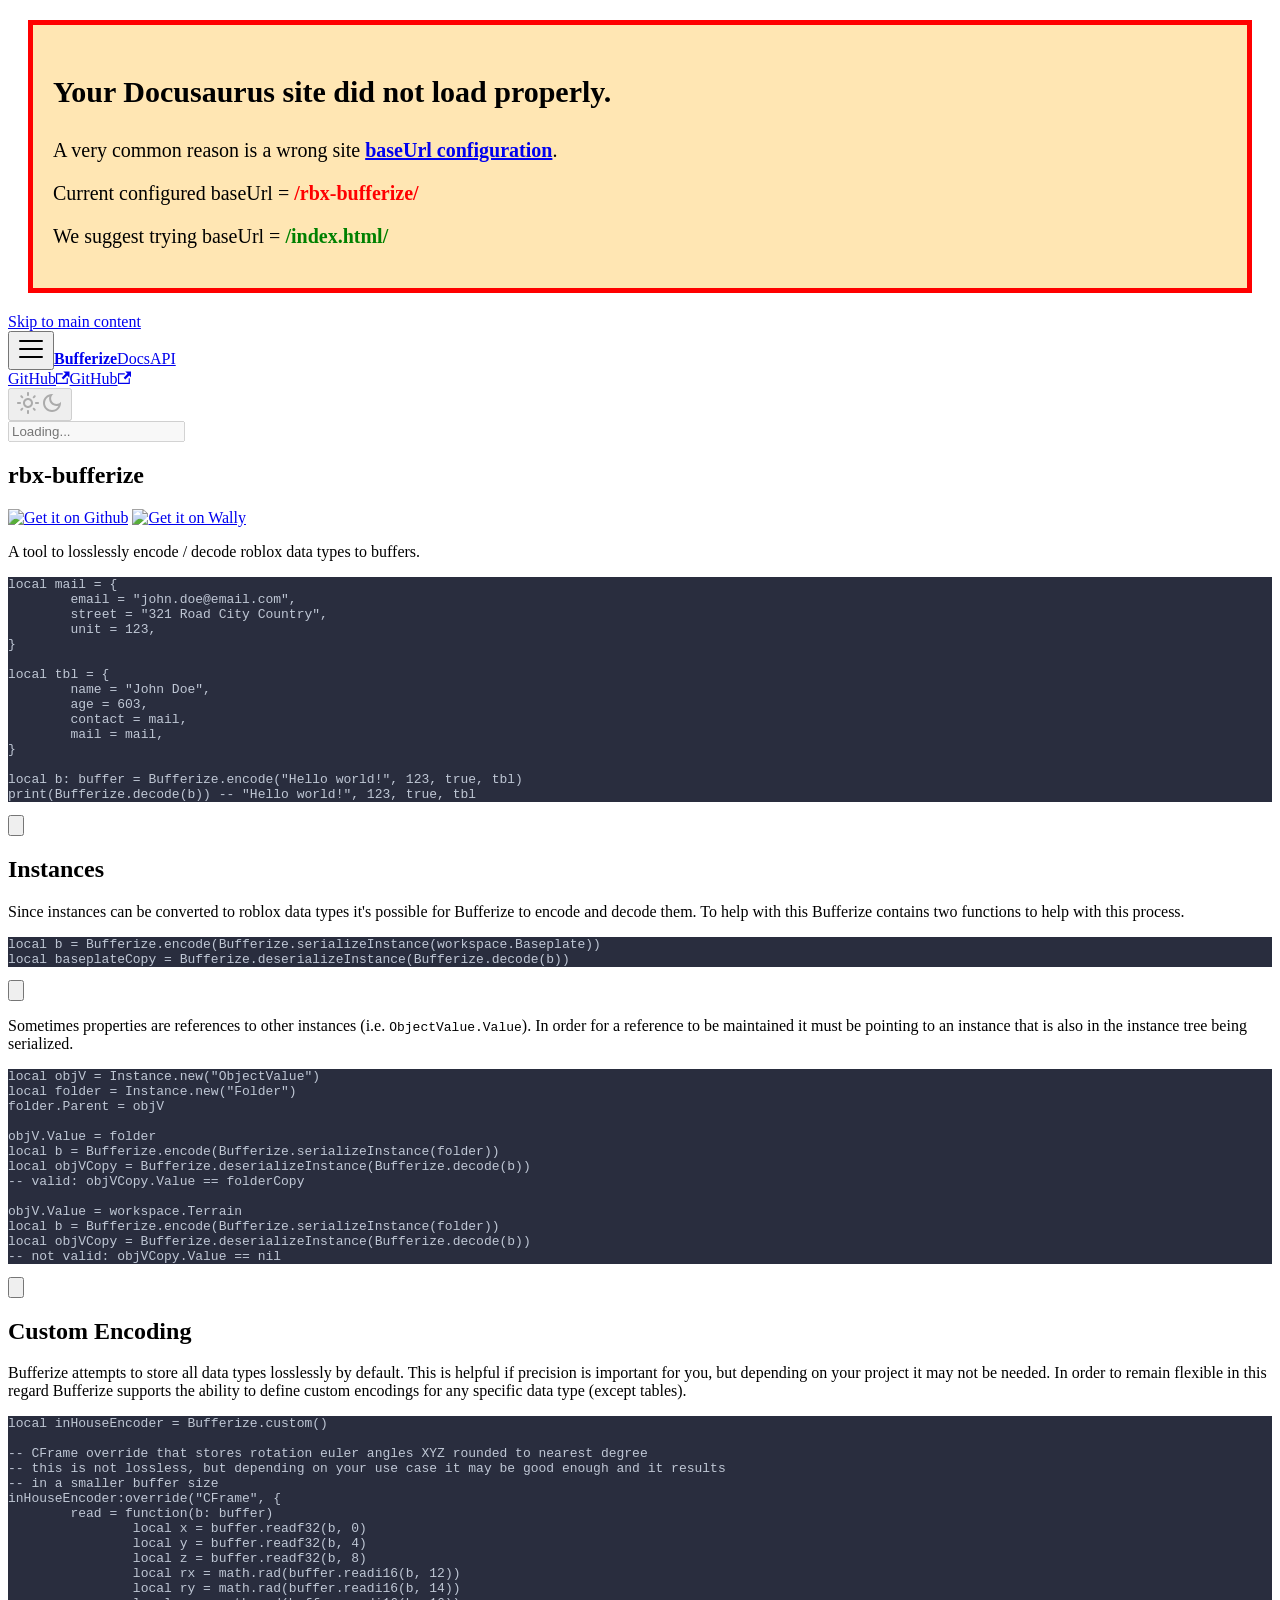
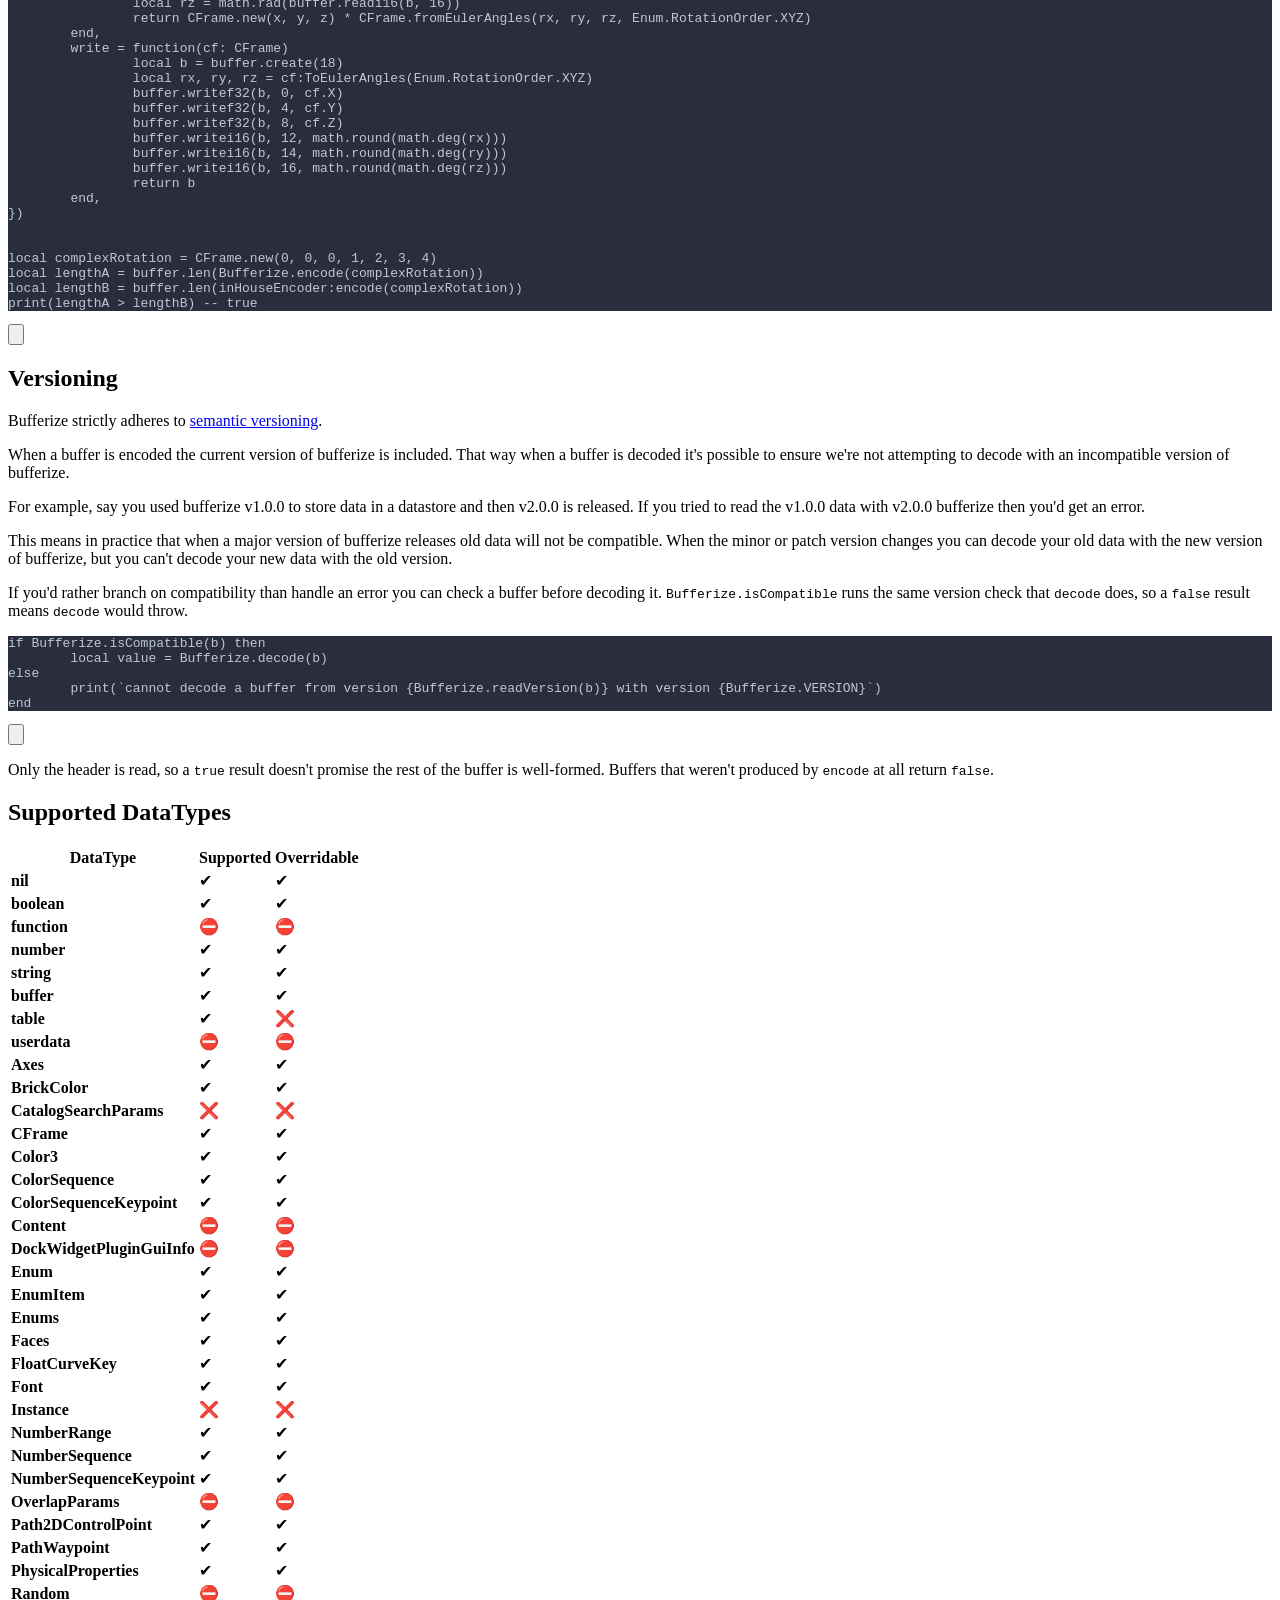
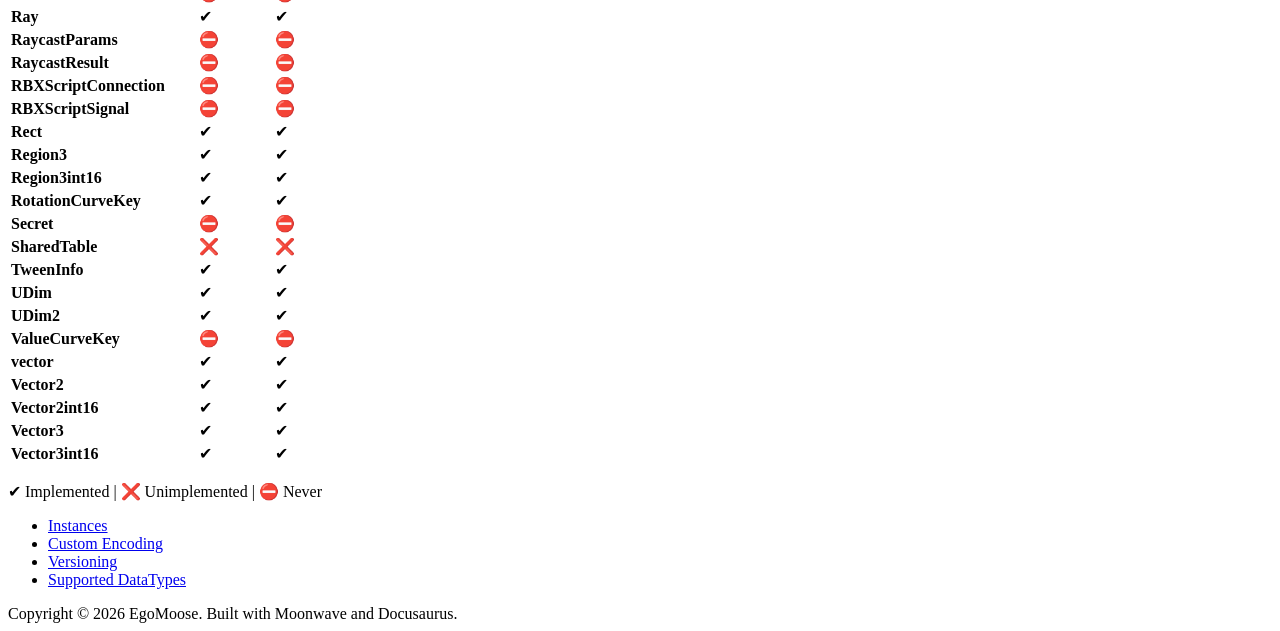
==== index.html @ 81cd4a87 "Built and published by Moonwave" ====
<!doctype html>
<html lang="en" dir="ltr" class="mdx-wrapper mdx-page plugin-pages plugin-id-default" data-has-hydrated="false">
<head>
<meta charset="UTF-8">
<meta name="generator" content="Docusaurus v3.7.0">
<title data-rh="true">Bufferize</title><meta data-rh="true" property="og:title" content="Bufferize"><meta data-rh="true" name="viewport" content="width=device-width,initial-scale=1"><meta data-rh="true" name="twitter:card" content="summary_large_image"><meta data-rh="true" property="og:url" content="https://egomoose.github.io/rbx-bufferize/"><meta data-rh="true" property="og:locale" content="en"><meta data-rh="true" name="docusaurus_locale" content="en"><meta data-rh="true" name="docusaurus_tag" content="default"><meta data-rh="true" name="docsearch:language" content="en"><meta data-rh="true" name="docsearch:docusaurus_tag" content="default"><meta data-rh="true" name="description" content="[bufferize/releases]//github.com/EgoMoose/rbx-bufferize/releases"><meta data-rh="true" property="og:description" content="[bufferize/releases]//github.com/EgoMoose/rbx-bufferize/releases"><link data-rh="true" rel="icon" href="/rbx-bufferize/img/favicon.ico"><link data-rh="true" rel="canonical" href="https://egomoose.github.io/rbx-bufferize/"><link data-rh="true" rel="alternate" href="https://egomoose.github.io/rbx-bufferize/" hreflang="en"><link data-rh="true" rel="alternate" href="https://egomoose.github.io/rbx-bufferize/" hreflang="x-default"><script data-rh="true">function insertBanner(){var n=document.createElement("div");n.id="__docusaurus-base-url-issue-banner-container";n.innerHTML='\n<div id="__docusaurus-base-url-issue-banner" style="border: thick solid red; background-color: rgb(255, 230, 179); margin: 20px; padding: 20px; font-size: 20px;">\n   <p style="font-weight: bold; font-size: 30px;">Your Docusaurus site did not load properly.</p>\n   <p>A very common reason is a wrong site <a href="https://docusaurus.io/docs/docusaurus.config.js/#baseUrl" style="font-weight: bold;">baseUrl configuration</a>.</p>\n   <p>Current configured baseUrl = <span style="font-weight: bold; color: red;">/rbx-bufferize/</span> </p>\n   <p>We suggest trying baseUrl = <span id="__docusaurus-base-url-issue-banner-suggestion-container" style="font-weight: bold; color: green;"></span></p>\n</div>\n',document.body.prepend(n);var e=document.getElementById("__docusaurus-base-url-issue-banner-suggestion-container"),s=window.location.pathname,o="/"===s.substr(-1)?s:s+"/";e.innerHTML=o}document.addEventListener("DOMContentLoaded",(function(){void 0===window.docusaurus&&insertBanner()}))</script><link rel="stylesheet" href="/rbx-bufferize/assets/css/styles.7a4bdbad.css">
<script src="/rbx-bufferize/assets/js/runtime~main.9935f2b8.js" defer="defer"></script>
<script src="/rbx-bufferize/assets/js/main.09640305.js" defer="defer"></script>
</head>
<body class="navigation-with-keyboard">
<script>!function(){function t(t){document.documentElement.setAttribute("data-theme",t)}var e=function(){try{return new URLSearchParams(window.location.search).get("docusaurus-theme")}catch(t){}}()||function(){try{return window.localStorage.getItem("theme")}catch(t){}}();null!==e?t(e):window.matchMedia("(prefers-color-scheme: dark)").matches?t("dark"):(window.matchMedia("(prefers-color-scheme: light)").matches,t("light"))}(),function(){try{const c=new URLSearchParams(window.location.search).entries();for(var[t,e]of c)if(t.startsWith("docusaurus-data-")){var a=t.replace("docusaurus-data-","data-");document.documentElement.setAttribute(a,e)}}catch(t){}}()</script><div id="__docusaurus"><div role="region" aria-label="Skip to main content"><a class="skipToContent_fXgn" href="#__docusaurus_skipToContent_fallback">Skip to main content</a></div><nav aria-label="Main" class="navbar navbar--fixed-top"><div class="navbar__inner"><div class="navbar__items"><button aria-label="Toggle navigation bar" aria-expanded="false" class="navbar__toggle clean-btn" type="button"><svg width="30" height="30" viewBox="0 0 30 30" aria-hidden="true"><path stroke="currentColor" stroke-linecap="round" stroke-miterlimit="10" stroke-width="2" d="M4 7h22M4 15h22M4 23h22"></path></svg></button><a class="navbar__brand" href="/rbx-bufferize/"><b class="navbar__title text--truncate">Bufferize</b></a><a class="navbar__item navbar__link" href="/rbx-bufferize/docs/intro">Docs</a><a class="navbar__item navbar__link" href="/rbx-bufferize/api/">API</a></div><div class="navbar__items navbar__items--right"><a href="https://github.com/EgoMoose/rbx-bufferize" target="_blank" rel="noopener noreferrer" class="navbar__item navbar__link">GitHub<svg width="13.5" height="13.5" aria-hidden="true" viewBox="0 0 24 24" class="iconExternalLink_nPIU"><path fill="currentColor" d="M21 13v10h-21v-19h12v2h-10v15h17v-8h2zm3-12h-10.988l4.035 4-6.977 7.07 2.828 2.828 6.977-7.07 4.125 4.172v-11z"></path></svg></a><a href="https://github.com/EgoMoose/rbx-bufferize" target="_blank" rel="noopener noreferrer" class="navbar__item navbar__link">GitHub<svg width="13.5" height="13.5" aria-hidden="true" viewBox="0 0 24 24" class="iconExternalLink_nPIU"><path fill="currentColor" d="M21 13v10h-21v-19h12v2h-10v15h17v-8h2zm3-12h-10.988l4.035 4-6.977 7.07 2.828 2.828 6.977-7.07 4.125 4.172v-11z"></path></svg></a><div class="toggle_vylO colorModeToggle_DEke"><button class="clean-btn toggleButton_gllP toggleButtonDisabled_aARS" type="button" disabled="" title="Switch between dark and light mode (currently light mode)" aria-label="Switch between dark and light mode (currently light mode)" aria-live="polite" aria-pressed="false"><svg viewBox="0 0 24 24" width="24" height="24" class="lightToggleIcon_pyhR"><path fill="currentColor" d="M12,9c1.65,0,3,1.35,3,3s-1.35,3-3,3s-3-1.35-3-3S10.35,9,12,9 M12,7c-2.76,0-5,2.24-5,5s2.24,5,5,5s5-2.24,5-5 S14.76,7,12,7L12,7z M2,13l2,0c0.55,0,1-0.45,1-1s-0.45-1-1-1l-2,0c-0.55,0-1,0.45-1,1S1.45,13,2,13z M20,13l2,0c0.55,0,1-0.45,1-1 s-0.45-1-1-1l-2,0c-0.55,0-1,0.45-1,1S19.45,13,20,13z M11,2v2c0,0.55,0.45,1,1,1s1-0.45,1-1V2c0-0.55-0.45-1-1-1S11,1.45,11,2z M11,20v2c0,0.55,0.45,1,1,1s1-0.45,1-1v-2c0-0.55-0.45-1-1-1C11.45,19,11,19.45,11,20z M5.99,4.58c-0.39-0.39-1.03-0.39-1.41,0 c-0.39,0.39-0.39,1.03,0,1.41l1.06,1.06c0.39,0.39,1.03,0.39,1.41,0s0.39-1.03,0-1.41L5.99,4.58z M18.36,16.95 c-0.39-0.39-1.03-0.39-1.41,0c-0.39,0.39-0.39,1.03,0,1.41l1.06,1.06c0.39,0.39,1.03,0.39,1.41,0c0.39-0.39,0.39-1.03,0-1.41 L18.36,16.95z M19.42,5.99c0.39-0.39,0.39-1.03,0-1.41c-0.39-0.39-1.03-0.39-1.41,0l-1.06,1.06c-0.39,0.39-0.39,1.03,0,1.41 s1.03,0.39,1.41,0L19.42,5.99z M7.05,18.36c0.39-0.39,0.39-1.03,0-1.41c-0.39-0.39-1.03-0.39-1.41,0l-1.06,1.06 c-0.39,0.39-0.39,1.03,0,1.41s1.03,0.39,1.41,0L7.05,18.36z"></path></svg><svg viewBox="0 0 24 24" width="24" height="24" class="darkToggleIcon_wfgR"><path fill="currentColor" d="M9.37,5.51C9.19,6.15,9.1,6.82,9.1,7.5c0,4.08,3.32,7.4,7.4,7.4c0.68,0,1.35-0.09,1.99-0.27C17.45,17.19,14.93,19,12,19 c-3.86,0-7-3.14-7-7C5,9.07,6.81,6.55,9.37,5.51z M12,3c-4.97,0-9,4.03-9,9s4.03,9,9,9s9-4.03,9-9c0-0.46-0.04-0.92-0.1-1.36 c-0.98,1.37-2.58,2.26-4.4,2.26c-2.98,0-5.4-2.42-5.4-5.4c0-1.81,0.89-3.42,2.26-4.4C12.92,3.04,12.46,3,12,3L12,3z"></path></svg></button></div><div class="navbarSearchContainer_Bca1"><div class="navbar__search"><span aria-label="expand searchbar" role="button" class="search-icon" tabindex="0"></span><input id="search_input_react" type="search" placeholder="Loading..." aria-label="Search" class="navbar__search-input search-bar" disabled=""></div></div></div></div><div role="presentation" class="navbar-sidebar__backdrop"></div></nav><div id="__docusaurus_skipToContent_fallback" class="main-wrapper mainWrapper_z2l0"><main class="container container--fluid margin-vert--lg"><div class="row mdxPageWrapper_j9I6"><div class="col col--8"><article><header><h1>rbx-bufferize</h1></header>
<p><a href="https://github.com/EgoMoose/rbx-bufferize/releases" target="_blank" rel="noopener noreferrer"><img decoding="async" loading="lazy" src="https://raw.githubusercontent.com/gist/cxmeel/0dbc95191f239b631c3874f4ccf114e2/raw/github.svg" alt="Get it on Github" class="img_ev3q"></a> <a href="https://wally.run/package/egomoose/bufferize" target="_blank" rel="noopener noreferrer"><img decoding="async" loading="lazy" src="https://raw.githubusercontent.com/gist/cxmeel/0dbc95191f239b631c3874f4ccf114e2/raw/wally.svg" alt="Get it on Wally" class="img_ev3q"></a></p>
<p>A tool to losslessly encode / decode roblox data types to buffers.</p>
<div class="language-luau codeBlockContainer_Ckt0 theme-code-block" style="--prism-color:#bfc7d5;--prism-background-color:#292d3e"><div class="codeBlockContent_biex"><pre tabindex="0" class="prism-code language-luau codeBlock_bY9V thin-scrollbar" style="color:#bfc7d5;background-color:#292d3e"><code class="codeBlockLines_e6Vv"><span class="token-line" style="color:#bfc7d5"><span class="token plain">local mail = {</span><br></span><span class="token-line" style="color:#bfc7d5"><span class="token plain">	email = &quot;john.doe@email.com&quot;,</span><br></span><span class="token-line" style="color:#bfc7d5"><span class="token plain">	street = &quot;321 Road City Country&quot;,</span><br></span><span class="token-line" style="color:#bfc7d5"><span class="token plain">	unit = 123,</span><br></span><span class="token-line" style="color:#bfc7d5"><span class="token plain">}</span><br></span><span class="token-line" style="color:#bfc7d5"><span class="token plain" style="display:inline-block"></span><br></span><span class="token-line" style="color:#bfc7d5"><span class="token plain">local tbl = {</span><br></span><span class="token-line" style="color:#bfc7d5"><span class="token plain">	name = &quot;John Doe&quot;,</span><br></span><span class="token-line" style="color:#bfc7d5"><span class="token plain">	age = 603,</span><br></span><span class="token-line" style="color:#bfc7d5"><span class="token plain">	contact = mail,</span><br></span><span class="token-line" style="color:#bfc7d5"><span class="token plain">	mail = mail,</span><br></span><span class="token-line" style="color:#bfc7d5"><span class="token plain">}</span><br></span><span class="token-line" style="color:#bfc7d5"><span class="token plain" style="display:inline-block"></span><br></span><span class="token-line" style="color:#bfc7d5"><span class="token plain">local b: buffer = Bufferize.encode(&quot;Hello world!&quot;, 123, true, tbl)</span><br></span><span class="token-line" style="color:#bfc7d5"><span class="token plain">print(Bufferize.decode(b)) -- &quot;Hello world!&quot;, 123, true, tbl</span><br></span></code></pre><div class="buttonGroup__atx"><button type="button" aria-label="Copy code to clipboard" title="Copy" class="clean-btn"><span class="copyButtonIcons_eSgA" aria-hidden="true"><svg viewBox="0 0 24 24" class="copyButtonIcon_y97N"><path fill="currentColor" d="M19,21H8V7H19M19,5H8A2,2 0 0,0 6,7V21A2,2 0 0,0 8,23H19A2,2 0 0,0 21,21V7A2,2 0 0,0 19,5M16,1H4A2,2 0 0,0 2,3V17H4V3H16V1Z"></path></svg><svg viewBox="0 0 24 24" class="copyButtonSuccessIcon_LjdS"><path fill="currentColor" d="M21,7L9,19L3.5,13.5L4.91,12.09L9,16.17L19.59,5.59L21,7Z"></path></svg></span></button></div></div></div>
<h2 class="anchor anchorWithStickyNavbar_LWe7" id="instances">Instances<a href="#instances" class="hash-link" aria-label="Direct link to Instances" title="Direct link to Instances">​</a></h2>
<p>Since instances can be converted to roblox data types it&#x27;s possible for Bufferize to encode and decode them. To help with this Bufferize contains two functions to help with this process.</p>
<div class="language-luau codeBlockContainer_Ckt0 theme-code-block" style="--prism-color:#bfc7d5;--prism-background-color:#292d3e"><div class="codeBlockContent_biex"><pre tabindex="0" class="prism-code language-luau codeBlock_bY9V thin-scrollbar" style="color:#bfc7d5;background-color:#292d3e"><code class="codeBlockLines_e6Vv"><span class="token-line" style="color:#bfc7d5"><span class="token plain">local b = Bufferize.encode(Bufferize.serializeInstance(workspace.Baseplate))</span><br></span><span class="token-line" style="color:#bfc7d5"><span class="token plain">local baseplateCopy = Bufferize.deserializeInstance(Bufferize.decode(b))</span><br></span></code></pre><div class="buttonGroup__atx"><button type="button" aria-label="Copy code to clipboard" title="Copy" class="clean-btn"><span class="copyButtonIcons_eSgA" aria-hidden="true"><svg viewBox="0 0 24 24" class="copyButtonIcon_y97N"><path fill="currentColor" d="M19,21H8V7H19M19,5H8A2,2 0 0,0 6,7V21A2,2 0 0,0 8,23H19A2,2 0 0,0 21,21V7A2,2 0 0,0 19,5M16,1H4A2,2 0 0,0 2,3V17H4V3H16V1Z"></path></svg><svg viewBox="0 0 24 24" class="copyButtonSuccessIcon_LjdS"><path fill="currentColor" d="M21,7L9,19L3.5,13.5L4.91,12.09L9,16.17L19.59,5.59L21,7Z"></path></svg></span></button></div></div></div>
<p>Sometimes properties are references to other instances (i.e. <code>ObjectValue.Value</code>). In order for a reference to be maintained it must be pointing to an instance that is also in the instance tree being serialized.</p>
<div class="language-luau codeBlockContainer_Ckt0 theme-code-block" style="--prism-color:#bfc7d5;--prism-background-color:#292d3e"><div class="codeBlockContent_biex"><pre tabindex="0" class="prism-code language-luau codeBlock_bY9V thin-scrollbar" style="color:#bfc7d5;background-color:#292d3e"><code class="codeBlockLines_e6Vv"><span class="token-line" style="color:#bfc7d5"><span class="token plain">local objV = Instance.new(&quot;ObjectValue&quot;)</span><br></span><span class="token-line" style="color:#bfc7d5"><span class="token plain">local folder = Instance.new(&quot;Folder&quot;)</span><br></span><span class="token-line" style="color:#bfc7d5"><span class="token plain">folder.Parent = objV</span><br></span><span class="token-line" style="color:#bfc7d5"><span class="token plain" style="display:inline-block"></span><br></span><span class="token-line" style="color:#bfc7d5"><span class="token plain">objV.Value = folder</span><br></span><span class="token-line" style="color:#bfc7d5"><span class="token plain">local b = Bufferize.encode(Bufferize.serializeInstance(folder))</span><br></span><span class="token-line" style="color:#bfc7d5"><span class="token plain">local objVCopy = Bufferize.deserializeInstance(Bufferize.decode(b))</span><br></span><span class="token-line" style="color:#bfc7d5"><span class="token plain">-- valid: objVCopy.Value == folderCopy</span><br></span><span class="token-line" style="color:#bfc7d5"><span class="token plain" style="display:inline-block"></span><br></span><span class="token-line" style="color:#bfc7d5"><span class="token plain">objV.Value = workspace.Terrain</span><br></span><span class="token-line" style="color:#bfc7d5"><span class="token plain">local b = Bufferize.encode(Bufferize.serializeInstance(folder))</span><br></span><span class="token-line" style="color:#bfc7d5"><span class="token plain">local objVCopy = Bufferize.deserializeInstance(Bufferize.decode(b))</span><br></span><span class="token-line" style="color:#bfc7d5"><span class="token plain">-- not valid: objVCopy.Value == nil</span><br></span></code></pre><div class="buttonGroup__atx"><button type="button" aria-label="Copy code to clipboard" title="Copy" class="clean-btn"><span class="copyButtonIcons_eSgA" aria-hidden="true"><svg viewBox="0 0 24 24" class="copyButtonIcon_y97N"><path fill="currentColor" d="M19,21H8V7H19M19,5H8A2,2 0 0,0 6,7V21A2,2 0 0,0 8,23H19A2,2 0 0,0 21,21V7A2,2 0 0,0 19,5M16,1H4A2,2 0 0,0 2,3V17H4V3H16V1Z"></path></svg><svg viewBox="0 0 24 24" class="copyButtonSuccessIcon_LjdS"><path fill="currentColor" d="M21,7L9,19L3.5,13.5L4.91,12.09L9,16.17L19.59,5.59L21,7Z"></path></svg></span></button></div></div></div>
<h2 class="anchor anchorWithStickyNavbar_LWe7" id="custom-encoding">Custom Encoding<a href="#custom-encoding" class="hash-link" aria-label="Direct link to Custom Encoding" title="Direct link to Custom Encoding">​</a></h2>
<p>Bufferize attempts to store all data types losslessly by default. This is helpful if precision is important for you, but depending on your project it may not be needed. In order to remain flexible in this regard Bufferize supports the ability to define custom encodings for any specific data type (except tables).</p>
<div class="language-luau codeBlockContainer_Ckt0 theme-code-block" style="--prism-color:#bfc7d5;--prism-background-color:#292d3e"><div class="codeBlockContent_biex"><pre tabindex="0" class="prism-code language-luau codeBlock_bY9V thin-scrollbar" style="color:#bfc7d5;background-color:#292d3e"><code class="codeBlockLines_e6Vv"><span class="token-line" style="color:#bfc7d5"><span class="token plain">local inHouseEncoder = Bufferize.custom()</span><br></span><span class="token-line" style="color:#bfc7d5"><span class="token plain" style="display:inline-block"></span><br></span><span class="token-line" style="color:#bfc7d5"><span class="token plain">-- CFrame override that stores rotation euler angles XYZ rounded to nearest degree</span><br></span><span class="token-line" style="color:#bfc7d5"><span class="token plain">-- this is not lossless, but depending on your use case it may be good enough and it results</span><br></span><span class="token-line" style="color:#bfc7d5"><span class="token plain">-- in a smaller buffer size</span><br></span><span class="token-line" style="color:#bfc7d5"><span class="token plain">inHouseEncoder:override(&quot;CFrame&quot;, {</span><br></span><span class="token-line" style="color:#bfc7d5"><span class="token plain">	read = function(b: buffer)</span><br></span><span class="token-line" style="color:#bfc7d5"><span class="token plain">		local x = buffer.readf32(b, 0)</span><br></span><span class="token-line" style="color:#bfc7d5"><span class="token plain">		local y = buffer.readf32(b, 4)</span><br></span><span class="token-line" style="color:#bfc7d5"><span class="token plain">		local z = buffer.readf32(b, 8)</span><br></span><span class="token-line" style="color:#bfc7d5"><span class="token plain">		local rx = math.rad(buffer.readi16(b, 12))</span><br></span><span class="token-line" style="color:#bfc7d5"><span class="token plain">		local ry = math.rad(buffer.readi16(b, 14))</span><br></span><span class="token-line" style="color:#bfc7d5"><span class="token plain">		local rz = math.rad(buffer.readi16(b, 16))</span><br></span><span class="token-line" style="color:#bfc7d5"><span class="token plain">		return CFrame.new(x, y, z) * CFrame.fromEulerAngles(rx, ry, rz, Enum.RotationOrder.XYZ)</span><br></span><span class="token-line" style="color:#bfc7d5"><span class="token plain">	end,</span><br></span><span class="token-line" style="color:#bfc7d5"><span class="token plain">	write = function(cf: CFrame)</span><br></span><span class="token-line" style="color:#bfc7d5"><span class="token plain">		local b = buffer.create(18)</span><br></span><span class="token-line" style="color:#bfc7d5"><span class="token plain">		local rx, ry, rz = cf:ToEulerAngles(Enum.RotationOrder.XYZ)</span><br></span><span class="token-line" style="color:#bfc7d5"><span class="token plain">		buffer.writef32(b, 0, cf.X)</span><br></span><span class="token-line" style="color:#bfc7d5"><span class="token plain">		buffer.writef32(b, 4, cf.Y)</span><br></span><span class="token-line" style="color:#bfc7d5"><span class="token plain">		buffer.writef32(b, 8, cf.Z)</span><br></span><span class="token-line" style="color:#bfc7d5"><span class="token plain">		buffer.writei16(b, 12, math.round(math.deg(rx)))</span><br></span><span class="token-line" style="color:#bfc7d5"><span class="token plain">		buffer.writei16(b, 14, math.round(math.deg(ry)))</span><br></span><span class="token-line" style="color:#bfc7d5"><span class="token plain">		buffer.writei16(b, 16, math.round(math.deg(rz)))</span><br></span><span class="token-line" style="color:#bfc7d5"><span class="token plain">		return b</span><br></span><span class="token-line" style="color:#bfc7d5"><span class="token plain">	end,</span><br></span><span class="token-line" style="color:#bfc7d5"><span class="token plain">})</span><br></span><span class="token-line" style="color:#bfc7d5"><span class="token plain" style="display:inline-block"></span><br></span><span class="token-line" style="color:#bfc7d5"><span class="token plain" style="display:inline-block"></span><br></span><span class="token-line" style="color:#bfc7d5"><span class="token plain">local complexRotation = CFrame.new(0, 0, 0, 1, 2, 3, 4)</span><br></span><span class="token-line" style="color:#bfc7d5"><span class="token plain">local lengthA = buffer.len(Bufferize.encode(complexRotation))</span><br></span><span class="token-line" style="color:#bfc7d5"><span class="token plain">local lengthB = buffer.len(inHouseEncoder:encode(complexRotation))</span><br></span><span class="token-line" style="color:#bfc7d5"><span class="token plain">print(lengthA &gt; lengthB) -- true</span><br></span></code></pre><div class="buttonGroup__atx"><button type="button" aria-label="Copy code to clipboard" title="Copy" class="clean-btn"><span class="copyButtonIcons_eSgA" aria-hidden="true"><svg viewBox="0 0 24 24" class="copyButtonIcon_y97N"><path fill="currentColor" d="M19,21H8V7H19M19,5H8A2,2 0 0,0 6,7V21A2,2 0 0,0 8,23H19A2,2 0 0,0 21,21V7A2,2 0 0,0 19,5M16,1H4A2,2 0 0,0 2,3V17H4V3H16V1Z"></path></svg><svg viewBox="0 0 24 24" class="copyButtonSuccessIcon_LjdS"><path fill="currentColor" d="M21,7L9,19L3.5,13.5L4.91,12.09L9,16.17L19.59,5.59L21,7Z"></path></svg></span></button></div></div></div>
<h2 class="anchor anchorWithStickyNavbar_LWe7" id="versioning">Versioning<a href="#versioning" class="hash-link" aria-label="Direct link to Versioning" title="Direct link to Versioning">​</a></h2>
<p>Bufferize strictly adheres to <a href="https://semver.org/" target="_blank" rel="noopener noreferrer">semantic versioning</a>.</p>
<p>When a buffer is encoded the current version of bufferize is included. That way when a buffer is decoded it&#x27;s possible to ensure we&#x27;re not attempting to decode with an incompatible version of bufferize.</p>
<p>For example, say you used bufferize v1.0.0 to store data in a datastore and then v2.0.0 is released. If you tried to read the v1.0.0 data with v2.0.0 bufferize then you&#x27;d get an error.</p>
<p>This means in practice that when a major version of bufferize releases old data will not be compatible. When the minor or patch version changes you can decode your old data with the new version of bufferize, but you can&#x27;t decode your new data with the old version.</p>
<p>If you&#x27;d rather branch on compatibility than handle an error you can check a buffer before decoding it. <code>Bufferize.isCompatible</code> runs the same version check that <code>decode</code> does, so a <code>false</code> result means <code>decode</code> would throw.</p>
<div class="language-luau codeBlockContainer_Ckt0 theme-code-block" style="--prism-color:#bfc7d5;--prism-background-color:#292d3e"><div class="codeBlockContent_biex"><pre tabindex="0" class="prism-code language-luau codeBlock_bY9V thin-scrollbar" style="color:#bfc7d5;background-color:#292d3e"><code class="codeBlockLines_e6Vv"><span class="token-line" style="color:#bfc7d5"><span class="token plain">if Bufferize.isCompatible(b) then</span><br></span><span class="token-line" style="color:#bfc7d5"><span class="token plain">	local value = Bufferize.decode(b)</span><br></span><span class="token-line" style="color:#bfc7d5"><span class="token plain">else</span><br></span><span class="token-line" style="color:#bfc7d5"><span class="token plain">	print(`cannot decode a buffer from version {Bufferize.readVersion(b)} with version {Bufferize.VERSION}`)</span><br></span><span class="token-line" style="color:#bfc7d5"><span class="token plain">end</span><br></span></code></pre><div class="buttonGroup__atx"><button type="button" aria-label="Copy code to clipboard" title="Copy" class="clean-btn"><span class="copyButtonIcons_eSgA" aria-hidden="true"><svg viewBox="0 0 24 24" class="copyButtonIcon_y97N"><path fill="currentColor" d="M19,21H8V7H19M19,5H8A2,2 0 0,0 6,7V21A2,2 0 0,0 8,23H19A2,2 0 0,0 21,21V7A2,2 0 0,0 19,5M16,1H4A2,2 0 0,0 2,3V17H4V3H16V1Z"></path></svg><svg viewBox="0 0 24 24" class="copyButtonSuccessIcon_LjdS"><path fill="currentColor" d="M21,7L9,19L3.5,13.5L4.91,12.09L9,16.17L19.59,5.59L21,7Z"></path></svg></span></button></div></div></div>
<p>Only the header is read, so a <code>true</code> result doesn&#x27;t promise the rest of the buffer is well-formed. Buffers that weren&#x27;t produced by <code>encode</code> at all return <code>false</code>.</p>
<h2 class="anchor anchorWithStickyNavbar_LWe7" id="supported-datatypes">Supported DataTypes<a href="#supported-datatypes" class="hash-link" aria-label="Direct link to Supported DataTypes" title="Direct link to Supported DataTypes">​</a></h2>
<table><thead><tr><th><strong>DataType</strong></th><th><strong>Supported</strong></th><th><strong>Overridable</strong></th></tr></thead><tbody><tr><td><strong>nil</strong></td><td>✔</td><td>✔</td></tr><tr><td><strong>boolean</strong></td><td>✔</td><td>✔</td></tr><tr><td><strong>function</strong></td><td>⛔</td><td>⛔</td></tr><tr><td><strong>number</strong></td><td>✔</td><td>✔</td></tr><tr><td><strong>string</strong></td><td>✔</td><td>✔</td></tr><tr><td><strong>buffer</strong></td><td>✔</td><td>✔</td></tr><tr><td><strong>table</strong></td><td>✔</td><td>❌</td></tr><tr><td><strong>userdata</strong></td><td>⛔</td><td>⛔</td></tr><tr><td><strong>Axes</strong></td><td>✔</td><td>✔</td></tr><tr><td><strong>BrickColor</strong></td><td>✔</td><td>✔</td></tr><tr><td><strong>CatalogSearchParams</strong></td><td>❌</td><td>❌</td></tr><tr><td><strong>CFrame</strong></td><td>✔</td><td>✔</td></tr><tr><td><strong>Color3</strong></td><td>✔</td><td>✔</td></tr><tr><td><strong>ColorSequence</strong></td><td>✔</td><td>✔</td></tr><tr><td><strong>ColorSequenceKeypoint</strong></td><td>✔</td><td>✔</td></tr><tr><td><strong>Content</strong></td><td>⛔</td><td>⛔</td></tr><tr><td><strong>DockWidgetPluginGuiInfo</strong></td><td>⛔</td><td>⛔</td></tr><tr><td><strong>Enum</strong></td><td>✔</td><td>✔</td></tr><tr><td><strong>EnumItem</strong></td><td>✔</td><td>✔</td></tr><tr><td><strong>Enums</strong></td><td>✔</td><td>✔</td></tr><tr><td><strong>Faces</strong></td><td>✔</td><td>✔</td></tr><tr><td><strong>FloatCurveKey</strong></td><td>✔</td><td>✔</td></tr><tr><td><strong>Font</strong></td><td>✔</td><td>✔</td></tr><tr><td><strong>Instance</strong></td><td>❌</td><td>❌</td></tr><tr><td><strong>NumberRange</strong></td><td>✔</td><td>✔</td></tr><tr><td><strong>NumberSequence</strong></td><td>✔</td><td>✔</td></tr><tr><td><strong>NumberSequenceKeypoint</strong></td><td>✔</td><td>✔</td></tr><tr><td><strong>OverlapParams</strong></td><td>⛔</td><td>⛔</td></tr><tr><td><strong>Path2DControlPoint</strong></td><td>✔</td><td>✔</td></tr><tr><td><strong>PathWaypoint</strong></td><td>✔</td><td>✔</td></tr><tr><td><strong>PhysicalProperties</strong></td><td>✔</td><td>✔</td></tr><tr><td><strong>Random</strong></td><td>⛔</td><td>⛔</td></tr><tr><td><strong>Ray</strong></td><td>✔</td><td>✔</td></tr><tr><td><strong>RaycastParams</strong></td><td>⛔</td><td>⛔</td></tr><tr><td><strong>RaycastResult</strong></td><td>⛔</td><td>⛔</td></tr><tr><td><strong>RBXScriptConnection</strong></td><td>⛔</td><td>⛔</td></tr><tr><td><strong>RBXScriptSignal</strong></td><td>⛔</td><td>⛔</td></tr><tr><td><strong>Rect</strong></td><td>✔</td><td>✔</td></tr><tr><td><strong>Region3</strong></td><td>✔</td><td>✔</td></tr><tr><td><strong>Region3int16</strong></td><td>✔</td><td>✔</td></tr><tr><td><strong>RotationCurveKey</strong></td><td>✔</td><td>✔</td></tr><tr><td><strong>Secret</strong></td><td>⛔</td><td>⛔</td></tr><tr><td><strong>SharedTable</strong></td><td>❌</td><td>❌</td></tr><tr><td><strong>TweenInfo</strong></td><td>✔</td><td>✔</td></tr><tr><td><strong>UDim</strong></td><td>✔</td><td>✔</td></tr><tr><td><strong>UDim2</strong></td><td>✔</td><td>✔</td></tr><tr><td><strong>ValueCurveKey</strong></td><td>⛔</td><td>⛔</td></tr><tr><td><strong>vector</strong></td><td>✔</td><td>✔</td></tr><tr><td><strong>Vector2</strong></td><td>✔</td><td>✔</td></tr><tr><td><strong>Vector2int16</strong></td><td>✔</td><td>✔</td></tr><tr><td><strong>Vector3</strong></td><td>✔</td><td>✔</td></tr><tr><td><strong>Vector3int16</strong></td><td>✔</td><td>✔</td></tr></tbody></table>
<p>✔ Implemented  | ❌ Unimplemented | ⛔ Never</p></article></div><div class="col col--2"><div class="tableOfContents_bqdL thin-scrollbar"><ul class="table-of-contents table-of-contents__left-border"><li><a href="#instances" class="table-of-contents__link toc-highlight">Instances</a></li><li><a href="#custom-encoding" class="table-of-contents__link toc-highlight">Custom Encoding</a></li><li><a href="#versioning" class="table-of-contents__link toc-highlight">Versioning</a></li><li><a href="#supported-datatypes" class="table-of-contents__link toc-highlight">Supported DataTypes</a></li></ul></div></div></div></main></div><footer class="footer footer--dark"><div class="container container-fluid"><div class="footer__bottom text--center"><div class="footer__copyright">Copyright © 2026 EgoMoose. Built with Moonwave and Docusaurus.</div></div></div></footer></div>
</body>
</html>
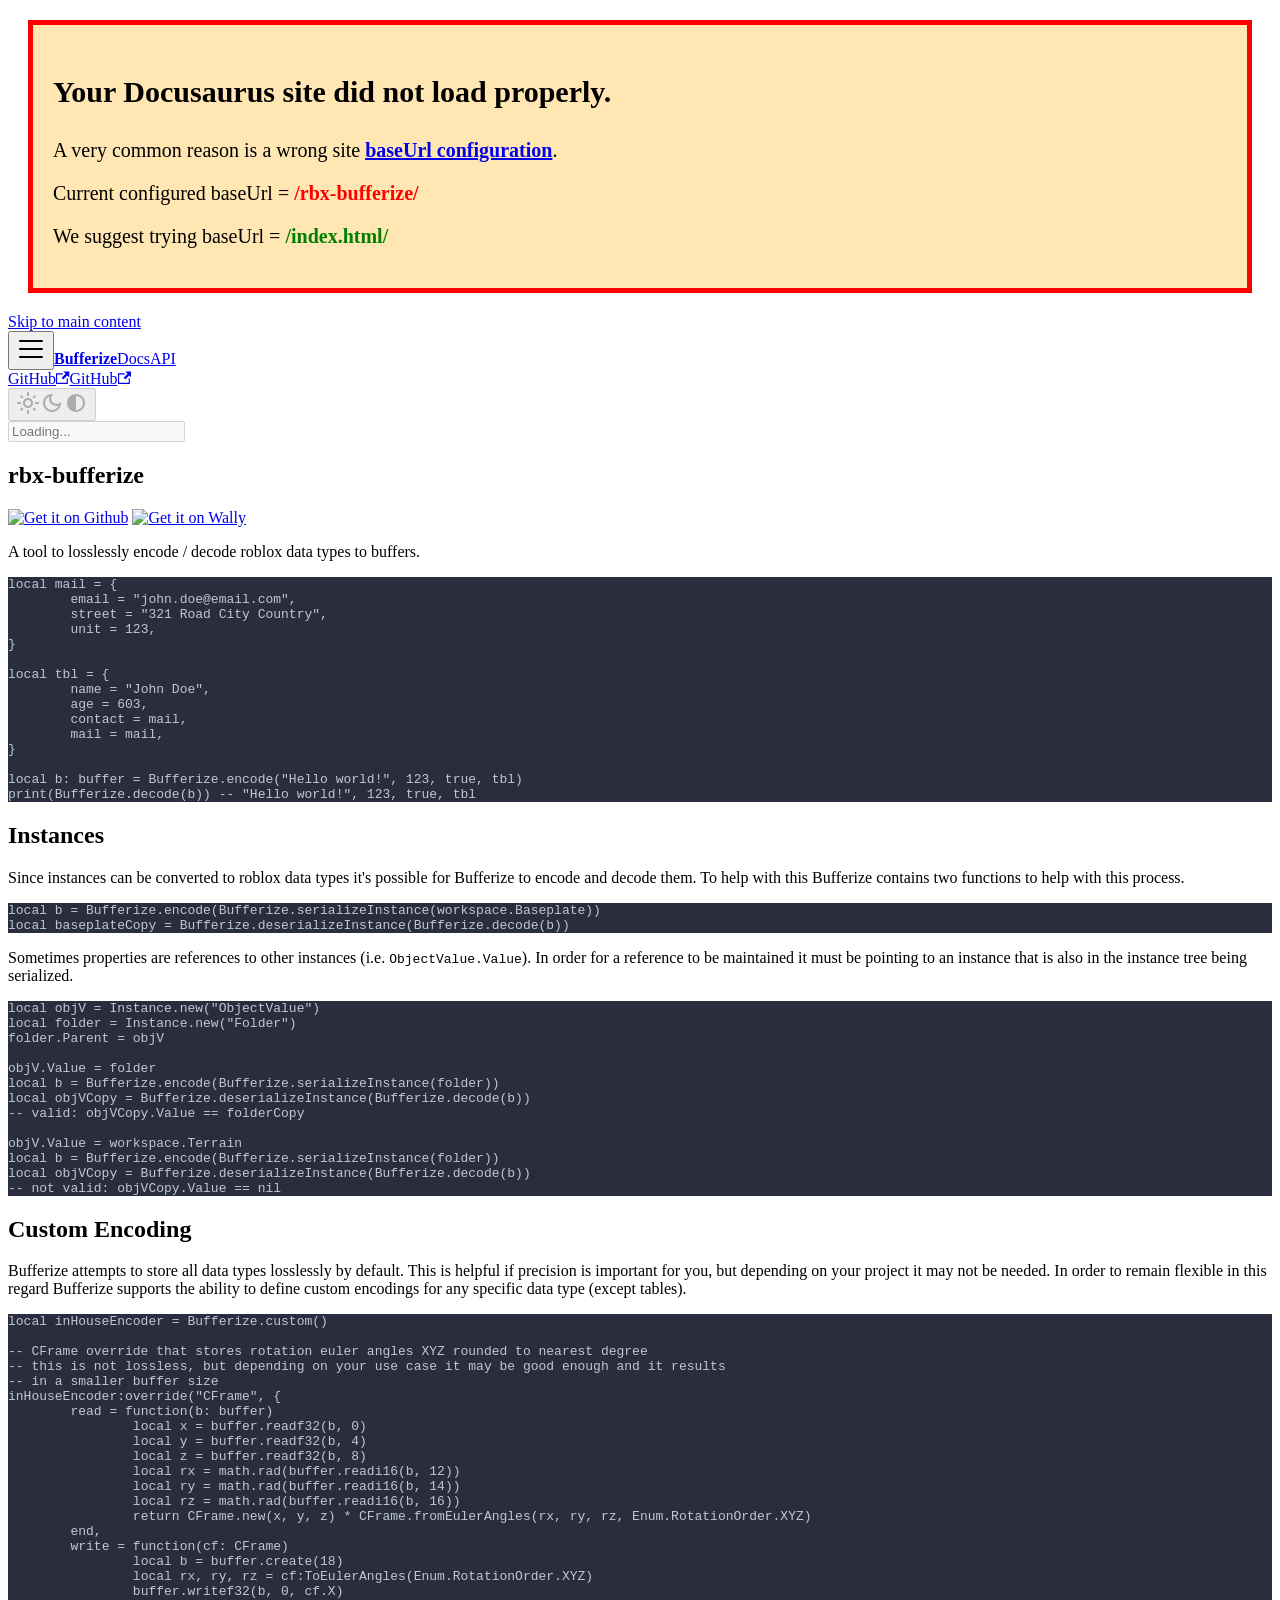
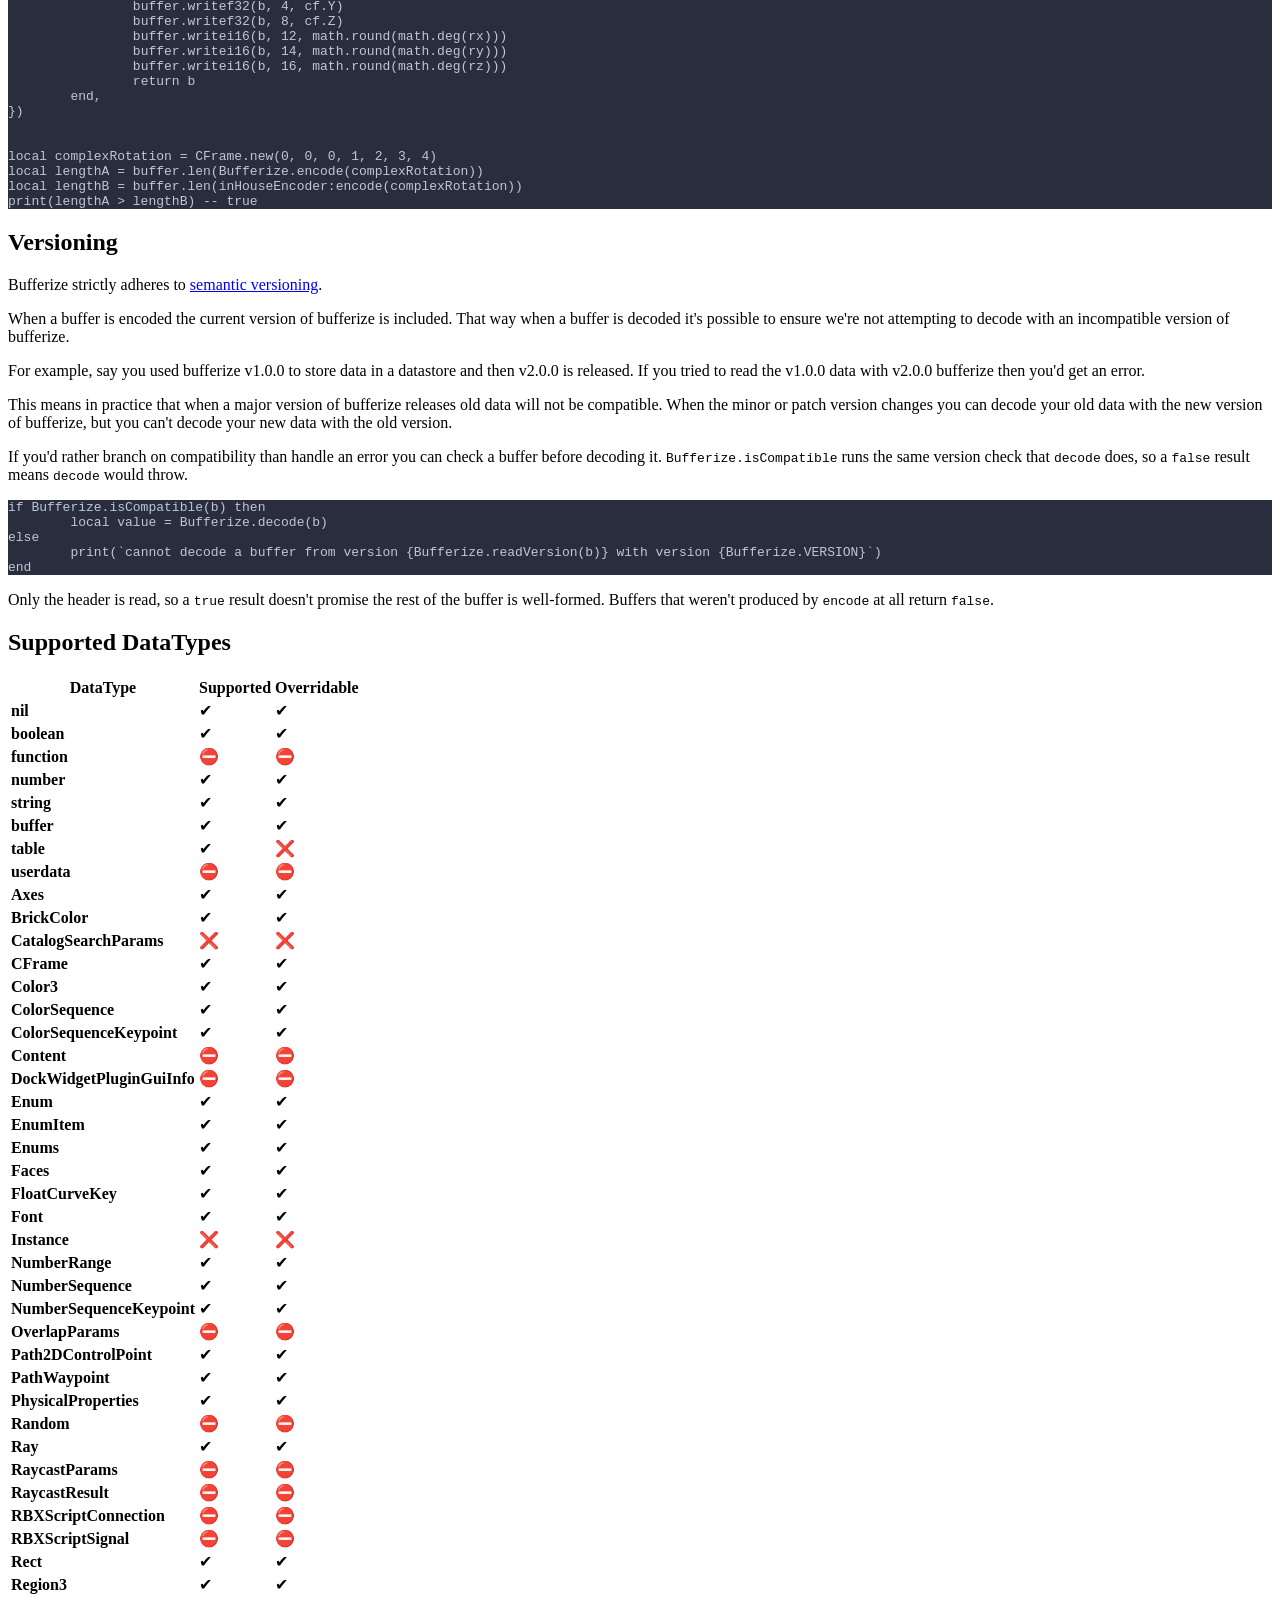
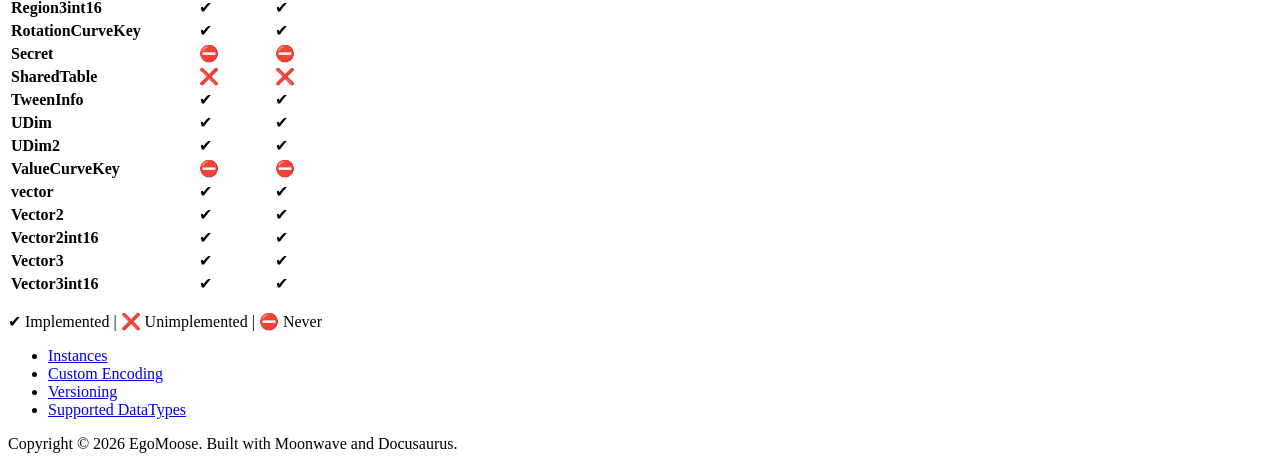
==== commit efa4fac3: "Built and published by Moonwave" ====
--- a/index.html
+++ b/index.html
@@ -2,34 +2,37 @@
 <html lang="en" dir="ltr" class="mdx-wrapper mdx-page plugin-pages plugin-id-default" data-has-hydrated="false">
 <head>
 <meta charset="UTF-8">
-<meta name="generator" content="Docusaurus v3.7.0">
-<title data-rh="true">Bufferize</title><meta data-rh="true" property="og:title" content="Bufferize"><meta data-rh="true" name="viewport" content="width=device-width,initial-scale=1"><meta data-rh="true" name="twitter:card" content="summary_large_image"><meta data-rh="true" property="og:url" content="https://egomoose.github.io/rbx-bufferize/"><meta data-rh="true" property="og:locale" content="en"><meta data-rh="true" name="docusaurus_locale" content="en"><meta data-rh="true" name="docusaurus_tag" content="default"><meta data-rh="true" name="docsearch:language" content="en"><meta data-rh="true" name="docsearch:docusaurus_tag" content="default"><meta data-rh="true" name="description" content="[bufferize/releases]//github.com/EgoMoose/rbx-bufferize/releases"><meta data-rh="true" property="og:description" content="[bufferize/releases]//github.com/EgoMoose/rbx-bufferize/releases"><link data-rh="true" rel="icon" href="/rbx-bufferize/img/favicon.ico"><link data-rh="true" rel="canonical" href="https://egomoose.github.io/rbx-bufferize/"><link data-rh="true" rel="alternate" href="https://egomoose.github.io/rbx-bufferize/" hreflang="en"><link data-rh="true" rel="alternate" href="https://egomoose.github.io/rbx-bufferize/" hreflang="x-default"><script data-rh="true">function insertBanner(){var n=document.createElement("div");n.id="__docusaurus-base-url-issue-banner-container";n.innerHTML='\n<div id="__docusaurus-base-url-issue-banner" style="border: thick solid red; background-color: rgb(255, 230, 179); margin: 20px; padding: 20px; font-size: 20px;">\n   <p style="font-weight: bold; font-size: 30px;">Your Docusaurus site did not load properly.</p>\n   <p>A very common reason is a wrong site <a href="https://docusaurus.io/docs/docusaurus.config.js/#baseUrl" style="font-weight: bold;">baseUrl configuration</a>.</p>\n   <p>Current configured baseUrl = <span style="font-weight: bold; color: red;">/rbx-bufferize/</span> </p>\n   <p>We suggest trying baseUrl = <span id="__docusaurus-base-url-issue-banner-suggestion-container" style="font-weight: bold; color: green;"></span></p>\n</div>\n',document.body.prepend(n);var e=document.getElementById("__docusaurus-base-url-issue-banner-suggestion-container"),s=window.location.pathname,o="/"===s.substr(-1)?s:s+"/";e.innerHTML=o}document.addEventListener("DOMContentLoaded",(function(){void 0===window.docusaurus&&insertBanner()}))</script><link rel="stylesheet" href="/rbx-bufferize/assets/css/styles.7a4bdbad.css">
-<script src="/rbx-bufferize/assets/js/runtime~main.9935f2b8.js" defer="defer"></script>
-<script src="/rbx-bufferize/assets/js/main.09640305.js" defer="defer"></script>
+<meta name="generator" content="Docusaurus v3.10.1">
+<title data-rh="true">Bufferize</title><meta data-rh="true" property="og:title" content="Bufferize"><meta data-rh="true" name="viewport" content="width=device-width,initial-scale=1"><meta data-rh="true" name="twitter:card" content="summary_large_image"><meta data-rh="true" property="og:url" content="https://egomoose.github.io/rbx-bufferize/"><meta data-rh="true" property="og:locale" content="en"><meta data-rh="true" name="docusaurus_locale" content="en"><meta data-rh="true" name="docusaurus_tag" content="default"><meta data-rh="true" name="docsearch:language" content="en"><meta data-rh="true" name="docsearch:docusaurus_tag" content="default"><meta data-rh="true" name="description" content="[bufferize/releases]//github.com/EgoMoose/rbx-bufferize/releases"><meta data-rh="true" property="og:description" content="[bufferize/releases]//github.com/EgoMoose/rbx-bufferize/releases"><link data-rh="true" rel="icon" href="/rbx-bufferize/img/favicon.ico"><link data-rh="true" rel="canonical" href="https://egomoose.github.io/rbx-bufferize/"><link data-rh="true" rel="alternate" href="https://egomoose.github.io/rbx-bufferize/" hreflang="en"><link data-rh="true" rel="alternate" href="https://egomoose.github.io/rbx-bufferize/" hreflang="x-default"><script data-rh="true">function insertBanner(){var n=document.createElement("div");n.id="__docusaurus-base-url-issue-banner-container";n.innerHTML='\n<div id="__docusaurus-base-url-issue-banner" style="border: thick solid red; background-color: rgb(255, 230, 179); margin: 20px; padding: 20px; font-size: 20px;">\n   <p style="font-weight: bold; font-size: 30px;">Your Docusaurus site did not load properly.</p>\n   <p>A very common reason is a wrong site <a href="https://docusaurus.io/docs/docusaurus.config.js/#baseUrl" style="font-weight: bold;">baseUrl configuration</a>.</p>\n   <p>Current configured baseUrl = <span style="font-weight: bold; color: red;">/rbx-bufferize/</span> </p>\n   <p>We suggest trying baseUrl = <span id="__docusaurus-base-url-issue-banner-suggestion-container" style="font-weight: bold; color: green;"></span></p>\n</div>\n',document.body.prepend(n);var e=document.getElementById("__docusaurus-base-url-issue-banner-suggestion-container"),s=window.location.pathname,o="/"===s.substr(-1)?s:s+"/";e.innerHTML=o}document.addEventListener("DOMContentLoaded",(function(){void 0===window.docusaurus&&insertBanner()}))</script><link rel="stylesheet" href="/rbx-bufferize/assets/css/styles.3f63b0bb.css">
+<script src="/rbx-bufferize/assets/js/runtime~main.60cc7917.js" defer="defer"></script>
+<script src="/rbx-bufferize/assets/js/main.ecb89ebf.js" defer="defer"></script>
 </head>
-<body class="navigation-with-keyboard">
-<script>!function(){function t(t){document.documentElement.setAttribute("data-theme",t)}var e=function(){try{return new URLSearchParams(window.location.search).get("docusaurus-theme")}catch(t){}}()||function(){try{return window.localStorage.getItem("theme")}catch(t){}}();null!==e?t(e):window.matchMedia("(prefers-color-scheme: dark)").matches?t("dark"):(window.matchMedia("(prefers-color-scheme: light)").matches,t("light"))}(),function(){try{const c=new URLSearchParams(window.location.search).entries();for(var[t,e]of c)if(t.startsWith("docusaurus-data-")){var a=t.replace("docusaurus-data-","data-");document.documentElement.setAttribute(a,e)}}catch(t){}}()</script><div id="__docusaurus"><div role="region" aria-label="Skip to main content"><a class="skipToContent_fXgn" href="#__docusaurus_skipToContent_fallback">Skip to main content</a></div><nav aria-label="Main" class="navbar navbar--fixed-top"><div class="navbar__inner"><div class="navbar__items"><button aria-label="Toggle navigation bar" aria-expanded="false" class="navbar__toggle clean-btn" type="button"><svg width="30" height="30" viewBox="0 0 30 30" aria-hidden="true"><path stroke="currentColor" stroke-linecap="round" stroke-miterlimit="10" stroke-width="2" d="M4 7h22M4 15h22M4 23h22"></path></svg></button><a class="navbar__brand" href="/rbx-bufferize/"><b class="navbar__title text--truncate">Bufferize</b></a><a class="navbar__item navbar__link" href="/rbx-bufferize/docs/intro">Docs</a><a class="navbar__item navbar__link" href="/rbx-bufferize/api/">API</a></div><div class="navbar__items navbar__items--right"><a href="https://github.com/EgoMoose/rbx-bufferize" target="_blank" rel="noopener noreferrer" class="navbar__item navbar__link">GitHub<svg width="13.5" height="13.5" aria-hidden="true" viewBox="0 0 24 24" class="iconExternalLink_nPIU"><path fill="currentColor" d="M21 13v10h-21v-19h12v2h-10v15h17v-8h2zm3-12h-10.988l4.035 4-6.977 7.07 2.828 2.828 6.977-7.07 4.125 4.172v-11z"></path></svg></a><a href="https://github.com/EgoMoose/rbx-bufferize" target="_blank" rel="noopener noreferrer" class="navbar__item navbar__link">GitHub<svg width="13.5" height="13.5" aria-hidden="true" viewBox="0 0 24 24" class="iconExternalLink_nPIU"><path fill="currentColor" d="M21 13v10h-21v-19h12v2h-10v15h17v-8h2zm3-12h-10.988l4.035 4-6.977 7.07 2.828 2.828 6.977-7.07 4.125 4.172v-11z"></path></svg></a><div class="toggle_vylO colorModeToggle_DEke"><button class="clean-btn toggleButton_gllP toggleButtonDisabled_aARS" type="button" disabled="" title="Switch between dark and light mode (currently light mode)" aria-label="Switch between dark and light mode (currently light mode)" aria-live="polite" aria-pressed="false"><svg viewBox="0 0 24 24" width="24" height="24" class="lightToggleIcon_pyhR"><path fill="currentColor" d="M12,9c1.65,0,3,1.35,3,3s-1.35,3-3,3s-3-1.35-3-3S10.35,9,12,9 M12,7c-2.76,0-5,2.24-5,5s2.24,5,5,5s5-2.24,5-5 S14.76,7,12,7L12,7z M2,13l2,0c0.55,0,1-0.45,1-1s-0.45-1-1-1l-2,0c-0.55,0-1,0.45-1,1S1.45,13,2,13z M20,13l2,0c0.55,0,1-0.45,1-1 s-0.45-1-1-1l-2,0c-0.55,0-1,0.45-1,1S19.45,13,20,13z M11,2v2c0,0.55,0.45,1,1,1s1-0.45,1-1V2c0-0.55-0.45-1-1-1S11,1.45,11,2z M11,20v2c0,0.55,0.45,1,1,1s1-0.45,1-1v-2c0-0.55-0.45-1-1-1C11.45,19,11,19.45,11,20z M5.99,4.58c-0.39-0.39-1.03-0.39-1.41,0 c-0.39,0.39-0.39,1.03,0,1.41l1.06,1.06c0.39,0.39,1.03,0.39,1.41,0s0.39-1.03,0-1.41L5.99,4.58z M18.36,16.95 c-0.39-0.39-1.03-0.39-1.41,0c-0.39,0.39-0.39,1.03,0,1.41l1.06,1.06c0.39,0.39,1.03,0.39,1.41,0c0.39-0.39,0.39-1.03,0-1.41 L18.36,16.95z M19.42,5.99c0.39-0.39,0.39-1.03,0-1.41c-0.39-0.39-1.03-0.39-1.41,0l-1.06,1.06c-0.39,0.39-0.39,1.03,0,1.41 s1.03,0.39,1.41,0L19.42,5.99z M7.05,18.36c0.39-0.39,0.39-1.03,0-1.41c-0.39-0.39-1.03-0.39-1.41,0l-1.06,1.06 c-0.39,0.39-0.39,1.03,0,1.41s1.03,0.39,1.41,0L7.05,18.36z"></path></svg><svg viewBox="0 0 24 24" width="24" height="24" class="darkToggleIcon_wfgR"><path fill="currentColor" d="M9.37,5.51C9.19,6.15,9.1,6.82,9.1,7.5c0,4.08,3.32,7.4,7.4,7.4c0.68,0,1.35-0.09,1.99-0.27C17.45,17.19,14.93,19,12,19 c-3.86,0-7-3.14-7-7C5,9.07,6.81,6.55,9.37,5.51z M12,3c-4.97,0-9,4.03-9,9s4.03,9,9,9s9-4.03,9-9c0-0.46-0.04-0.92-0.1-1.36 c-0.98,1.37-2.58,2.26-4.4,2.26c-2.98,0-5.4-2.42-5.4-5.4c0-1.81,0.89-3.42,2.26-4.4C12.92,3.04,12.46,3,12,3L12,3z"></path></svg></button></div><div class="navbarSearchContainer_Bca1"><div class="navbar__search"><span aria-label="expand searchbar" role="button" class="search-icon" tabindex="0"></span><input id="search_input_react" type="search" placeholder="Loading..." aria-label="Search" class="navbar__search-input search-bar" disabled=""></div></div></div></div><div role="presentation" class="navbar-sidebar__backdrop"></div></nav><div id="__docusaurus_skipToContent_fallback" class="main-wrapper mainWrapper_z2l0"><main class="container container--fluid margin-vert--lg"><div class="row mdxPageWrapper_j9I6"><div class="col col--8"><article><header><h1>rbx-bufferize</h1></header>
-<p><a href="https://github.com/EgoMoose/rbx-bufferize/releases" target="_blank" rel="noopener noreferrer"><img decoding="async" loading="lazy" src="https://raw.githubusercontent.com/gist/cxmeel/0dbc95191f239b631c3874f4ccf114e2/raw/github.svg" alt="Get it on Github" class="img_ev3q"></a> <a href="https://wally.run/package/egomoose/bufferize" target="_blank" rel="noopener noreferrer"><img decoding="async" loading="lazy" src="https://raw.githubusercontent.com/gist/cxmeel/0dbc95191f239b631c3874f4ccf114e2/raw/wally.svg" alt="Get it on Wally" class="img_ev3q"></a></p>
+<body>
+<svg style="display: none;"><defs>
+<symbol id="theme-svg-external-link" viewBox="0 0 24 24"><path fill="currentColor" d="M21 13v10h-21v-19h12v2h-10v15h17v-8h2zm3-12h-10.988l4.035 4-6.977 7.07 2.828 2.828 6.977-7.07 4.125 4.172v-11z"/></symbol>
+</defs></svg>
+<script>!function(){var t=function(){try{return new URLSearchParams(window.location.search).get("docusaurus-theme")}catch(t){}}()||function(){try{return window.localStorage.getItem("theme")}catch(t){}}();document.documentElement.setAttribute("data-theme",t||(window.matchMedia("(prefers-color-scheme: dark)").matches?"dark":"light")),document.documentElement.setAttribute("data-theme-choice",t||"system")}(),function(){try{const c=new URLSearchParams(window.location.search).entries();for(var[t,e]of c)if(t.startsWith("docusaurus-data-")){var a=t.replace("docusaurus-data-","data-");document.documentElement.setAttribute(a,e)}}catch(t){}}()</script><div id="__docusaurus"><div role="region" aria-label="Skip to main content"><a class="skipToContent_fXgn" href="#__docusaurus_skipToContent_fallback">Skip to main content</a></div><nav aria-label="Main" class="theme-layout-navbar navbar navbar--fixed-top"><div class="navbar__inner"><div class="theme-layout-navbar-left navbar__items"><button aria-label="Toggle navigation bar" aria-expanded="false" class="navbar__toggle clean-btn" type="button"><svg width="30" height="30" viewBox="0 0 30 30" aria-hidden="true"><path stroke="currentColor" stroke-linecap="round" stroke-miterlimit="10" stroke-width="2" d="M4 7h22M4 15h22M4 23h22"></path></svg></button><a class="navbar__brand" href="/rbx-bufferize/"><b class="navbar__title text--truncate">Bufferize</b></a><a class="navbar__item navbar__link" href="/rbx-bufferize/docs/intro">Docs</a><a class="navbar__item navbar__link" href="/rbx-bufferize/api/">API</a></div><div class="theme-layout-navbar-right navbar__items navbar__items--right"><a href="https://github.com/EgoMoose/rbx-bufferize" target="_blank" rel="noopener noreferrer" class="navbar__item navbar__link">GitHub<svg width="13.5" height="13.5" aria-label="(opens in new tab)" class="iconExternalLink_nPIU"><use href="#theme-svg-external-link"></use></svg></a><a href="https://github.com/EgoMoose/rbx-bufferize" target="_blank" rel="noopener noreferrer" class="navbar__item navbar__link">GitHub<svg width="13.5" height="13.5" aria-label="(opens in new tab)" class="iconExternalLink_nPIU"><use href="#theme-svg-external-link"></use></svg></a><div class="toggle_vylO colorModeToggle_DEke"><button class="clean-btn toggleButton_gllP toggleButtonDisabled_aARS" type="button" disabled="" title="system mode" aria-label="Switch between dark and light mode (currently system mode)"><svg viewBox="0 0 24 24" width="24" height="24" aria-hidden="true" class="toggleIcon_g3eP lightToggleIcon_pyhR"><path fill="currentColor" d="M12,9c1.65,0,3,1.35,3,3s-1.35,3-3,3s-3-1.35-3-3S10.35,9,12,9 M12,7c-2.76,0-5,2.24-5,5s2.24,5,5,5s5-2.24,5-5 S14.76,7,12,7L12,7z M2,13l2,0c0.55,0,1-0.45,1-1s-0.45-1-1-1l-2,0c-0.55,0-1,0.45-1,1S1.45,13,2,13z M20,13l2,0c0.55,0,1-0.45,1-1 s-0.45-1-1-1l-2,0c-0.55,0-1,0.45-1,1S19.45,13,20,13z M11,2v2c0,0.55,0.45,1,1,1s1-0.45,1-1V2c0-0.55-0.45-1-1-1S11,1.45,11,2z M11,20v2c0,0.55,0.45,1,1,1s1-0.45,1-1v-2c0-0.55-0.45-1-1-1C11.45,19,11,19.45,11,20z M5.99,4.58c-0.39-0.39-1.03-0.39-1.41,0 c-0.39,0.39-0.39,1.03,0,1.41l1.06,1.06c0.39,0.39,1.03,0.39,1.41,0s0.39-1.03,0-1.41L5.99,4.58z M18.36,16.95 c-0.39-0.39-1.03-0.39-1.41,0c-0.39,0.39-0.39,1.03,0,1.41l1.06,1.06c0.39,0.39,1.03,0.39,1.41,0c0.39-0.39,0.39-1.03,0-1.41 L18.36,16.95z M19.42,5.99c0.39-0.39,0.39-1.03,0-1.41c-0.39-0.39-1.03-0.39-1.41,0l-1.06,1.06c-0.39,0.39-0.39,1.03,0,1.41 s1.03,0.39,1.41,0L19.42,5.99z M7.05,18.36c0.39-0.39,0.39-1.03,0-1.41c-0.39-0.39-1.03-0.39-1.41,0l-1.06,1.06 c-0.39,0.39-0.39,1.03,0,1.41s1.03,0.39,1.41,0L7.05,18.36z"></path></svg><svg viewBox="0 0 24 24" width="24" height="24" aria-hidden="true" class="toggleIcon_g3eP darkToggleIcon_wfgR"><path fill="currentColor" d="M9.37,5.51C9.19,6.15,9.1,6.82,9.1,7.5c0,4.08,3.32,7.4,7.4,7.4c0.68,0,1.35-0.09,1.99-0.27C17.45,17.19,14.93,19,12,19 c-3.86,0-7-3.14-7-7C5,9.07,6.81,6.55,9.37,5.51z M12,3c-4.97,0-9,4.03-9,9s4.03,9,9,9s9-4.03,9-9c0-0.46-0.04-0.92-0.1-1.36 c-0.98,1.37-2.58,2.26-4.4,2.26c-2.98,0-5.4-2.42-5.4-5.4c0-1.81,0.89-3.42,2.26-4.4C12.92,3.04,12.46,3,12,3L12,3z"></path></svg><svg viewBox="0 0 24 24" width="24" height="24" aria-hidden="true" class="toggleIcon_g3eP systemToggleIcon_QzmC"><path fill="currentColor" d="m12 21c4.971 0 9-4.029 9-9s-4.029-9-9-9-9 4.029-9 9 4.029 9 9 9zm4.95-13.95c1.313 1.313 2.05 3.093 2.05 4.95s-0.738 3.637-2.05 4.95c-1.313 1.313-3.093 2.05-4.95 2.05v-14c1.857 0 3.637 0.737 4.95 2.05z"></path></svg></button></div><div class="navbarSearchContainer_Bca1"><div class="navbar__search"><span aria-label="expand searchbar" role="button" class="search-icon" tabindex="0"></span><input id="search_input_react" type="search" placeholder="Loading..." aria-label="Search" class="navbar__search-input search-bar" disabled=""></div></div></div></div><div role="presentation" class="navbar-sidebar__backdrop"></div></nav><div id="__docusaurus_skipToContent_fallback" class="theme-layout-main main-wrapper mainWrapper_z2l0"><main class="container container--fluid margin-vert--lg"><div class="row mdxPageWrapper_j9I6"><div class="col col--8"><article><header><h1>rbx-bufferize</h1></header>
+<p><a href="https://github.com/EgoMoose/rbx-bufferize/releases" target="_blank" rel="noopener noreferrer" class=""><img decoding="async" loading="lazy" src="https://raw.githubusercontent.com/gist/cxmeel/0dbc95191f239b631c3874f4ccf114e2/raw/github.svg" alt="Get it on Github" class="img_ev3q"></a> <a href="https://wally.run/package/egomoose/bufferize" target="_blank" rel="noopener noreferrer" class=""><img decoding="async" loading="lazy" src="https://raw.githubusercontent.com/gist/cxmeel/0dbc95191f239b631c3874f4ccf114e2/raw/wally.svg" alt="Get it on Wally" class="img_ev3q"></a></p>
 <p>A tool to losslessly encode / decode roblox data types to buffers.</p>
-<div class="language-luau codeBlockContainer_Ckt0 theme-code-block" style="--prism-color:#bfc7d5;--prism-background-color:#292d3e"><div class="codeBlockContent_biex"><pre tabindex="0" class="prism-code language-luau codeBlock_bY9V thin-scrollbar" style="color:#bfc7d5;background-color:#292d3e"><code class="codeBlockLines_e6Vv"><span class="token-line" style="color:#bfc7d5"><span class="token plain">local mail = {</span><br></span><span class="token-line" style="color:#bfc7d5"><span class="token plain">	email = &quot;john.doe@email.com&quot;,</span><br></span><span class="token-line" style="color:#bfc7d5"><span class="token plain">	street = &quot;321 Road City Country&quot;,</span><br></span><span class="token-line" style="color:#bfc7d5"><span class="token plain">	unit = 123,</span><br></span><span class="token-line" style="color:#bfc7d5"><span class="token plain">}</span><br></span><span class="token-line" style="color:#bfc7d5"><span class="token plain" style="display:inline-block"></span><br></span><span class="token-line" style="color:#bfc7d5"><span class="token plain">local tbl = {</span><br></span><span class="token-line" style="color:#bfc7d5"><span class="token plain">	name = &quot;John Doe&quot;,</span><br></span><span class="token-line" style="color:#bfc7d5"><span class="token plain">	age = 603,</span><br></span><span class="token-line" style="color:#bfc7d5"><span class="token plain">	contact = mail,</span><br></span><span class="token-line" style="color:#bfc7d5"><span class="token plain">	mail = mail,</span><br></span><span class="token-line" style="color:#bfc7d5"><span class="token plain">}</span><br></span><span class="token-line" style="color:#bfc7d5"><span class="token plain" style="display:inline-block"></span><br></span><span class="token-line" style="color:#bfc7d5"><span class="token plain">local b: buffer = Bufferize.encode(&quot;Hello world!&quot;, 123, true, tbl)</span><br></span><span class="token-line" style="color:#bfc7d5"><span class="token plain">print(Bufferize.decode(b)) -- &quot;Hello world!&quot;, 123, true, tbl</span><br></span></code></pre><div class="buttonGroup__atx"><button type="button" aria-label="Copy code to clipboard" title="Copy" class="clean-btn"><span class="copyButtonIcons_eSgA" aria-hidden="true"><svg viewBox="0 0 24 24" class="copyButtonIcon_y97N"><path fill="currentColor" d="M19,21H8V7H19M19,5H8A2,2 0 0,0 6,7V21A2,2 0 0,0 8,23H19A2,2 0 0,0 21,21V7A2,2 0 0,0 19,5M16,1H4A2,2 0 0,0 2,3V17H4V3H16V1Z"></path></svg><svg viewBox="0 0 24 24" class="copyButtonSuccessIcon_LjdS"><path fill="currentColor" d="M21,7L9,19L3.5,13.5L4.91,12.09L9,16.17L19.59,5.59L21,7Z"></path></svg></span></button></div></div></div>
-<h2 class="anchor anchorWithStickyNavbar_LWe7" id="instances">Instances<a href="#instances" class="hash-link" aria-label="Direct link to Instances" title="Direct link to Instances">​</a></h2>
+<div class="language-luau codeBlockContainer_Ckt0 theme-code-block" style="--prism-color:#bfc7d5;--prism-background-color:#292d3e"><div class="codeBlockContent_QJqH"><pre tabindex="0" class="prism-code language-luau codeBlock_bY9V thin-scrollbar" style="color:#bfc7d5;background-color:#292d3e"><code class="codeBlockLines_e6Vv"><div class="token-line" style="color:#bfc7d5"><span class="token plain">local mail = {</span><br></div><div class="token-line" style="color:#bfc7d5"><span class="token plain">	email = &quot;john.doe@email.com&quot;,</span><br></div><div class="token-line" style="color:#bfc7d5"><span class="token plain">	street = &quot;321 Road City Country&quot;,</span><br></div><div class="token-line" style="color:#bfc7d5"><span class="token plain">	unit = 123,</span><br></div><div class="token-line" style="color:#bfc7d5"><span class="token plain">}</span><br></div><div class="token-line" style="color:#bfc7d5"><span class="token plain" style="display:inline-block"></span><br></div><div class="token-line" style="color:#bfc7d5"><span class="token plain">local tbl = {</span><br></div><div class="token-line" style="color:#bfc7d5"><span class="token plain">	name = &quot;John Doe&quot;,</span><br></div><div class="token-line" style="color:#bfc7d5"><span class="token plain">	age = 603,</span><br></div><div class="token-line" style="color:#bfc7d5"><span class="token plain">	contact = mail,</span><br></div><div class="token-line" style="color:#bfc7d5"><span class="token plain">	mail = mail,</span><br></div><div class="token-line" style="color:#bfc7d5"><span class="token plain">}</span><br></div><div class="token-line" style="color:#bfc7d5"><span class="token plain" style="display:inline-block"></span><br></div><div class="token-line" style="color:#bfc7d5"><span class="token plain">local b: buffer = Bufferize.encode(&quot;Hello world!&quot;, 123, true, tbl)</span><br></div><div class="token-line" style="color:#bfc7d5"><span class="token plain">print(Bufferize.decode(b)) -- &quot;Hello world!&quot;, 123, true, tbl</span><br></div></code></pre></div></div>
+<h2 class="anchor anchorTargetStickyNavbar_Vzrq" id="instances">Instances<a href="#instances" class="hash-link" aria-label="Direct link to Instances" title="Direct link to Instances" translate="no">​</a></h2>
 <p>Since instances can be converted to roblox data types it&#x27;s possible for Bufferize to encode and decode them. To help with this Bufferize contains two functions to help with this process.</p>
-<div class="language-luau codeBlockContainer_Ckt0 theme-code-block" style="--prism-color:#bfc7d5;--prism-background-color:#292d3e"><div class="codeBlockContent_biex"><pre tabindex="0" class="prism-code language-luau codeBlock_bY9V thin-scrollbar" style="color:#bfc7d5;background-color:#292d3e"><code class="codeBlockLines_e6Vv"><span class="token-line" style="color:#bfc7d5"><span class="token plain">local b = Bufferize.encode(Bufferize.serializeInstance(workspace.Baseplate))</span><br></span><span class="token-line" style="color:#bfc7d5"><span class="token plain">local baseplateCopy = Bufferize.deserializeInstance(Bufferize.decode(b))</span><br></span></code></pre><div class="buttonGroup__atx"><button type="button" aria-label="Copy code to clipboard" title="Copy" class="clean-btn"><span class="copyButtonIcons_eSgA" aria-hidden="true"><svg viewBox="0 0 24 24" class="copyButtonIcon_y97N"><path fill="currentColor" d="M19,21H8V7H19M19,5H8A2,2 0 0,0 6,7V21A2,2 0 0,0 8,23H19A2,2 0 0,0 21,21V7A2,2 0 0,0 19,5M16,1H4A2,2 0 0,0 2,3V17H4V3H16V1Z"></path></svg><svg viewBox="0 0 24 24" class="copyButtonSuccessIcon_LjdS"><path fill="currentColor" d="M21,7L9,19L3.5,13.5L4.91,12.09L9,16.17L19.59,5.59L21,7Z"></path></svg></span></button></div></div></div>
+<div class="language-luau codeBlockContainer_Ckt0 theme-code-block" style="--prism-color:#bfc7d5;--prism-background-color:#292d3e"><div class="codeBlockContent_QJqH"><pre tabindex="0" class="prism-code language-luau codeBlock_bY9V thin-scrollbar" style="color:#bfc7d5;background-color:#292d3e"><code class="codeBlockLines_e6Vv"><div class="token-line" style="color:#bfc7d5"><span class="token plain">local b = Bufferize.encode(Bufferize.serializeInstance(workspace.Baseplate))</span><br></div><div class="token-line" style="color:#bfc7d5"><span class="token plain">local baseplateCopy = Bufferize.deserializeInstance(Bufferize.decode(b))</span><br></div></code></pre></div></div>
 <p>Sometimes properties are references to other instances (i.e. <code>ObjectValue.Value</code>). In order for a reference to be maintained it must be pointing to an instance that is also in the instance tree being serialized.</p>
-<div class="language-luau codeBlockContainer_Ckt0 theme-code-block" style="--prism-color:#bfc7d5;--prism-background-color:#292d3e"><div class="codeBlockContent_biex"><pre tabindex="0" class="prism-code language-luau codeBlock_bY9V thin-scrollbar" style="color:#bfc7d5;background-color:#292d3e"><code class="codeBlockLines_e6Vv"><span class="token-line" style="color:#bfc7d5"><span class="token plain">local objV = Instance.new(&quot;ObjectValue&quot;)</span><br></span><span class="token-line" style="color:#bfc7d5"><span class="token plain">local folder = Instance.new(&quot;Folder&quot;)</span><br></span><span class="token-line" style="color:#bfc7d5"><span class="token plain">folder.Parent = objV</span><br></span><span class="token-line" style="color:#bfc7d5"><span class="token plain" style="display:inline-block"></span><br></span><span class="token-line" style="color:#bfc7d5"><span class="token plain">objV.Value = folder</span><br></span><span class="token-line" style="color:#bfc7d5"><span class="token plain">local b = Bufferize.encode(Bufferize.serializeInstance(folder))</span><br></span><span class="token-line" style="color:#bfc7d5"><span class="token plain">local objVCopy = Bufferize.deserializeInstance(Bufferize.decode(b))</span><br></span><span class="token-line" style="color:#bfc7d5"><span class="token plain">-- valid: objVCopy.Value == folderCopy</span><br></span><span class="token-line" style="color:#bfc7d5"><span class="token plain" style="display:inline-block"></span><br></span><span class="token-line" style="color:#bfc7d5"><span class="token plain">objV.Value = workspace.Terrain</span><br></span><span class="token-line" style="color:#bfc7d5"><span class="token plain">local b = Bufferize.encode(Bufferize.serializeInstance(folder))</span><br></span><span class="token-line" style="color:#bfc7d5"><span class="token plain">local objVCopy = Bufferize.deserializeInstance(Bufferize.decode(b))</span><br></span><span class="token-line" style="color:#bfc7d5"><span class="token plain">-- not valid: objVCopy.Value == nil</span><br></span></code></pre><div class="buttonGroup__atx"><button type="button" aria-label="Copy code to clipboard" title="Copy" class="clean-btn"><span class="copyButtonIcons_eSgA" aria-hidden="true"><svg viewBox="0 0 24 24" class="copyButtonIcon_y97N"><path fill="currentColor" d="M19,21H8V7H19M19,5H8A2,2 0 0,0 6,7V21A2,2 0 0,0 8,23H19A2,2 0 0,0 21,21V7A2,2 0 0,0 19,5M16,1H4A2,2 0 0,0 2,3V17H4V3H16V1Z"></path></svg><svg viewBox="0 0 24 24" class="copyButtonSuccessIcon_LjdS"><path fill="currentColor" d="M21,7L9,19L3.5,13.5L4.91,12.09L9,16.17L19.59,5.59L21,7Z"></path></svg></span></button></div></div></div>
-<h2 class="anchor anchorWithStickyNavbar_LWe7" id="custom-encoding">Custom Encoding<a href="#custom-encoding" class="hash-link" aria-label="Direct link to Custom Encoding" title="Direct link to Custom Encoding">​</a></h2>
+<div class="language-luau codeBlockContainer_Ckt0 theme-code-block" style="--prism-color:#bfc7d5;--prism-background-color:#292d3e"><div class="codeBlockContent_QJqH"><pre tabindex="0" class="prism-code language-luau codeBlock_bY9V thin-scrollbar" style="color:#bfc7d5;background-color:#292d3e"><code class="codeBlockLines_e6Vv"><div class="token-line" style="color:#bfc7d5"><span class="token plain">local objV = Instance.new(&quot;ObjectValue&quot;)</span><br></div><div class="token-line" style="color:#bfc7d5"><span class="token plain">local folder = Instance.new(&quot;Folder&quot;)</span><br></div><div class="token-line" style="color:#bfc7d5"><span class="token plain">folder.Parent = objV</span><br></div><div class="token-line" style="color:#bfc7d5"><span class="token plain" style="display:inline-block"></span><br></div><div class="token-line" style="color:#bfc7d5"><span class="token plain">objV.Value = folder</span><br></div><div class="token-line" style="color:#bfc7d5"><span class="token plain">local b = Bufferize.encode(Bufferize.serializeInstance(folder))</span><br></div><div class="token-line" style="color:#bfc7d5"><span class="token plain">local objVCopy = Bufferize.deserializeInstance(Bufferize.decode(b))</span><br></div><div class="token-line" style="color:#bfc7d5"><span class="token plain">-- valid: objVCopy.Value == folderCopy</span><br></div><div class="token-line" style="color:#bfc7d5"><span class="token plain" style="display:inline-block"></span><br></div><div class="token-line" style="color:#bfc7d5"><span class="token plain">objV.Value = workspace.Terrain</span><br></div><div class="token-line" style="color:#bfc7d5"><span class="token plain">local b = Bufferize.encode(Bufferize.serializeInstance(folder))</span><br></div><div class="token-line" style="color:#bfc7d5"><span class="token plain">local objVCopy = Bufferize.deserializeInstance(Bufferize.decode(b))</span><br></div><div class="token-line" style="color:#bfc7d5"><span class="token plain">-- not valid: objVCopy.Value == nil</span><br></div></code></pre></div></div>
+<h2 class="anchor anchorTargetStickyNavbar_Vzrq" id="custom-encoding">Custom Encoding<a href="#custom-encoding" class="hash-link" aria-label="Direct link to Custom Encoding" title="Direct link to Custom Encoding" translate="no">​</a></h2>
 <p>Bufferize attempts to store all data types losslessly by default. This is helpful if precision is important for you, but depending on your project it may not be needed. In order to remain flexible in this regard Bufferize supports the ability to define custom encodings for any specific data type (except tables).</p>
-<div class="language-luau codeBlockContainer_Ckt0 theme-code-block" style="--prism-color:#bfc7d5;--prism-background-color:#292d3e"><div class="codeBlockContent_biex"><pre tabindex="0" class="prism-code language-luau codeBlock_bY9V thin-scrollbar" style="color:#bfc7d5;background-color:#292d3e"><code class="codeBlockLines_e6Vv"><span class="token-line" style="color:#bfc7d5"><span class="token plain">local inHouseEncoder = Bufferize.custom()</span><br></span><span class="token-line" style="color:#bfc7d5"><span class="token plain" style="display:inline-block"></span><br></span><span class="token-line" style="color:#bfc7d5"><span class="token plain">-- CFrame override that stores rotation euler angles XYZ rounded to nearest degree</span><br></span><span class="token-line" style="color:#bfc7d5"><span class="token plain">-- this is not lossless, but depending on your use case it may be good enough and it results</span><br></span><span class="token-line" style="color:#bfc7d5"><span class="token plain">-- in a smaller buffer size</span><br></span><span class="token-line" style="color:#bfc7d5"><span class="token plain">inHouseEncoder:override(&quot;CFrame&quot;, {</span><br></span><span class="token-line" style="color:#bfc7d5"><span class="token plain">	read = function(b: buffer)</span><br></span><span class="token-line" style="color:#bfc7d5"><span class="token plain">		local x = buffer.readf32(b, 0)</span><br></span><span class="token-line" style="color:#bfc7d5"><span class="token plain">		local y = buffer.readf32(b, 4)</span><br></span><span class="token-line" style="color:#bfc7d5"><span class="token plain">		local z = buffer.readf32(b, 8)</span><br></span><span class="token-line" style="color:#bfc7d5"><span class="token plain">		local rx = math.rad(buffer.readi16(b, 12))</span><br></span><span class="token-line" style="color:#bfc7d5"><span class="token plain">		local ry = math.rad(buffer.readi16(b, 14))</span><br></span><span class="token-line" style="color:#bfc7d5"><span class="token plain">		local rz = math.rad(buffer.readi16(b, 16))</span><br></span><span class="token-line" style="color:#bfc7d5"><span class="token plain">		return CFrame.new(x, y, z) * CFrame.fromEulerAngles(rx, ry, rz, Enum.RotationOrder.XYZ)</span><br></span><span class="token-line" style="color:#bfc7d5"><span class="token plain">	end,</span><br></span><span class="token-line" style="color:#bfc7d5"><span class="token plain">	write = function(cf: CFrame)</span><br></span><span class="token-line" style="color:#bfc7d5"><span class="token plain">		local b = buffer.create(18)</span><br></span><span class="token-line" style="color:#bfc7d5"><span class="token plain">		local rx, ry, rz = cf:ToEulerAngles(Enum.RotationOrder.XYZ)</span><br></span><span class="token-line" style="color:#bfc7d5"><span class="token plain">		buffer.writef32(b, 0, cf.X)</span><br></span><span class="token-line" style="color:#bfc7d5"><span class="token plain">		buffer.writef32(b, 4, cf.Y)</span><br></span><span class="token-line" style="color:#bfc7d5"><span class="token plain">		buffer.writef32(b, 8, cf.Z)</span><br></span><span class="token-line" style="color:#bfc7d5"><span class="token plain">		buffer.writei16(b, 12, math.round(math.deg(rx)))</span><br></span><span class="token-line" style="color:#bfc7d5"><span class="token plain">		buffer.writei16(b, 14, math.round(math.deg(ry)))</span><br></span><span class="token-line" style="color:#bfc7d5"><span class="token plain">		buffer.writei16(b, 16, math.round(math.deg(rz)))</span><br></span><span class="token-line" style="color:#bfc7d5"><span class="token plain">		return b</span><br></span><span class="token-line" style="color:#bfc7d5"><span class="token plain">	end,</span><br></span><span class="token-line" style="color:#bfc7d5"><span class="token plain">})</span><br></span><span class="token-line" style="color:#bfc7d5"><span class="token plain" style="display:inline-block"></span><br></span><span class="token-line" style="color:#bfc7d5"><span class="token plain" style="display:inline-block"></span><br></span><span class="token-line" style="color:#bfc7d5"><span class="token plain">local complexRotation = CFrame.new(0, 0, 0, 1, 2, 3, 4)</span><br></span><span class="token-line" style="color:#bfc7d5"><span class="token plain">local lengthA = buffer.len(Bufferize.encode(complexRotation))</span><br></span><span class="token-line" style="color:#bfc7d5"><span class="token plain">local lengthB = buffer.len(inHouseEncoder:encode(complexRotation))</span><br></span><span class="token-line" style="color:#bfc7d5"><span class="token plain">print(lengthA &gt; lengthB) -- true</span><br></span></code></pre><div class="buttonGroup__atx"><button type="button" aria-label="Copy code to clipboard" title="Copy" class="clean-btn"><span class="copyButtonIcons_eSgA" aria-hidden="true"><svg viewBox="0 0 24 24" class="copyButtonIcon_y97N"><path fill="currentColor" d="M19,21H8V7H19M19,5H8A2,2 0 0,0 6,7V21A2,2 0 0,0 8,23H19A2,2 0 0,0 21,21V7A2,2 0 0,0 19,5M16,1H4A2,2 0 0,0 2,3V17H4V3H16V1Z"></path></svg><svg viewBox="0 0 24 24" class="copyButtonSuccessIcon_LjdS"><path fill="currentColor" d="M21,7L9,19L3.5,13.5L4.91,12.09L9,16.17L19.59,5.59L21,7Z"></path></svg></span></button></div></div></div>
-<h2 class="anchor anchorWithStickyNavbar_LWe7" id="versioning">Versioning<a href="#versioning" class="hash-link" aria-label="Direct link to Versioning" title="Direct link to Versioning">​</a></h2>
-<p>Bufferize strictly adheres to <a href="https://semver.org/" target="_blank" rel="noopener noreferrer">semantic versioning</a>.</p>
+<div class="language-luau codeBlockContainer_Ckt0 theme-code-block" style="--prism-color:#bfc7d5;--prism-background-color:#292d3e"><div class="codeBlockContent_QJqH"><pre tabindex="0" class="prism-code language-luau codeBlock_bY9V thin-scrollbar" style="color:#bfc7d5;background-color:#292d3e"><code class="codeBlockLines_e6Vv"><div class="token-line" style="color:#bfc7d5"><span class="token plain">local inHouseEncoder = Bufferize.custom()</span><br></div><div class="token-line" style="color:#bfc7d5"><span class="token plain" style="display:inline-block"></span><br></div><div class="token-line" style="color:#bfc7d5"><span class="token plain">-- CFrame override that stores rotation euler angles XYZ rounded to nearest degree</span><br></div><div class="token-line" style="color:#bfc7d5"><span class="token plain">-- this is not lossless, but depending on your use case it may be good enough and it results</span><br></div><div class="token-line" style="color:#bfc7d5"><span class="token plain">-- in a smaller buffer size</span><br></div><div class="token-line" style="color:#bfc7d5"><span class="token plain">inHouseEncoder:override(&quot;CFrame&quot;, {</span><br></div><div class="token-line" style="color:#bfc7d5"><span class="token plain">	read = function(b: buffer)</span><br></div><div class="token-line" style="color:#bfc7d5"><span class="token plain">		local x = buffer.readf32(b, 0)</span><br></div><div class="token-line" style="color:#bfc7d5"><span class="token plain">		local y = buffer.readf32(b, 4)</span><br></div><div class="token-line" style="color:#bfc7d5"><span class="token plain">		local z = buffer.readf32(b, 8)</span><br></div><div class="token-line" style="color:#bfc7d5"><span class="token plain">		local rx = math.rad(buffer.readi16(b, 12))</span><br></div><div class="token-line" style="color:#bfc7d5"><span class="token plain">		local ry = math.rad(buffer.readi16(b, 14))</span><br></div><div class="token-line" style="color:#bfc7d5"><span class="token plain">		local rz = math.rad(buffer.readi16(b, 16))</span><br></div><div class="token-line" style="color:#bfc7d5"><span class="token plain">		return CFrame.new(x, y, z) * CFrame.fromEulerAngles(rx, ry, rz, Enum.RotationOrder.XYZ)</span><br></div><div class="token-line" style="color:#bfc7d5"><span class="token plain">	end,</span><br></div><div class="token-line" style="color:#bfc7d5"><span class="token plain">	write = function(cf: CFrame)</span><br></div><div class="token-line" style="color:#bfc7d5"><span class="token plain">		local b = buffer.create(18)</span><br></div><div class="token-line" style="color:#bfc7d5"><span class="token plain">		local rx, ry, rz = cf:ToEulerAngles(Enum.RotationOrder.XYZ)</span><br></div><div class="token-line" style="color:#bfc7d5"><span class="token plain">		buffer.writef32(b, 0, cf.X)</span><br></div><div class="token-line" style="color:#bfc7d5"><span class="token plain">		buffer.writef32(b, 4, cf.Y)</span><br></div><div class="token-line" style="color:#bfc7d5"><span class="token plain">		buffer.writef32(b, 8, cf.Z)</span><br></div><div class="token-line" style="color:#bfc7d5"><span class="token plain">		buffer.writei16(b, 12, math.round(math.deg(rx)))</span><br></div><div class="token-line" style="color:#bfc7d5"><span class="token plain">		buffer.writei16(b, 14, math.round(math.deg(ry)))</span><br></div><div class="token-line" style="color:#bfc7d5"><span class="token plain">		buffer.writei16(b, 16, math.round(math.deg(rz)))</span><br></div><div class="token-line" style="color:#bfc7d5"><span class="token plain">		return b</span><br></div><div class="token-line" style="color:#bfc7d5"><span class="token plain">	end,</span><br></div><div class="token-line" style="color:#bfc7d5"><span class="token plain">})</span><br></div><div class="token-line" style="color:#bfc7d5"><span class="token plain" style="display:inline-block"></span><br></div><div class="token-line" style="color:#bfc7d5"><span class="token plain" style="display:inline-block"></span><br></div><div class="token-line" style="color:#bfc7d5"><span class="token plain">local complexRotation = CFrame.new(0, 0, 0, 1, 2, 3, 4)</span><br></div><div class="token-line" style="color:#bfc7d5"><span class="token plain">local lengthA = buffer.len(Bufferize.encode(complexRotation))</span><br></div><div class="token-line" style="color:#bfc7d5"><span class="token plain">local lengthB = buffer.len(inHouseEncoder:encode(complexRotation))</span><br></div><div class="token-line" style="color:#bfc7d5"><span class="token plain">print(lengthA &gt; lengthB) -- true</span><br></div></code></pre></div></div>
+<h2 class="anchor anchorTargetStickyNavbar_Vzrq" id="versioning">Versioning<a href="#versioning" class="hash-link" aria-label="Direct link to Versioning" title="Direct link to Versioning" translate="no">​</a></h2>
+<p>Bufferize strictly adheres to <a href="https://semver.org/" target="_blank" rel="noopener noreferrer" class="">semantic versioning</a>.</p>
 <p>When a buffer is encoded the current version of bufferize is included. That way when a buffer is decoded it&#x27;s possible to ensure we&#x27;re not attempting to decode with an incompatible version of bufferize.</p>
 <p>For example, say you used bufferize v1.0.0 to store data in a datastore and then v2.0.0 is released. If you tried to read the v1.0.0 data with v2.0.0 bufferize then you&#x27;d get an error.</p>
 <p>This means in practice that when a major version of bufferize releases old data will not be compatible. When the minor or patch version changes you can decode your old data with the new version of bufferize, but you can&#x27;t decode your new data with the old version.</p>
 <p>If you&#x27;d rather branch on compatibility than handle an error you can check a buffer before decoding it. <code>Bufferize.isCompatible</code> runs the same version check that <code>decode</code> does, so a <code>false</code> result means <code>decode</code> would throw.</p>
-<div class="language-luau codeBlockContainer_Ckt0 theme-code-block" style="--prism-color:#bfc7d5;--prism-background-color:#292d3e"><div class="codeBlockContent_biex"><pre tabindex="0" class="prism-code language-luau codeBlock_bY9V thin-scrollbar" style="color:#bfc7d5;background-color:#292d3e"><code class="codeBlockLines_e6Vv"><span class="token-line" style="color:#bfc7d5"><span class="token plain">if Bufferize.isCompatible(b) then</span><br></span><span class="token-line" style="color:#bfc7d5"><span class="token plain">	local value = Bufferize.decode(b)</span><br></span><span class="token-line" style="color:#bfc7d5"><span class="token plain">else</span><br></span><span class="token-line" style="color:#bfc7d5"><span class="token plain">	print(`cannot decode a buffer from version {Bufferize.readVersion(b)} with version {Bufferize.VERSION}`)</span><br></span><span class="token-line" style="color:#bfc7d5"><span class="token plain">end</span><br></span></code></pre><div class="buttonGroup__atx"><button type="button" aria-label="Copy code to clipboard" title="Copy" class="clean-btn"><span class="copyButtonIcons_eSgA" aria-hidden="true"><svg viewBox="0 0 24 24" class="copyButtonIcon_y97N"><path fill="currentColor" d="M19,21H8V7H19M19,5H8A2,2 0 0,0 6,7V21A2,2 0 0,0 8,23H19A2,2 0 0,0 21,21V7A2,2 0 0,0 19,5M16,1H4A2,2 0 0,0 2,3V17H4V3H16V1Z"></path></svg><svg viewBox="0 0 24 24" class="copyButtonSuccessIcon_LjdS"><path fill="currentColor" d="M21,7L9,19L3.5,13.5L4.91,12.09L9,16.17L19.59,5.59L21,7Z"></path></svg></span></button></div></div></div>
+<div class="language-luau codeBlockContainer_Ckt0 theme-code-block" style="--prism-color:#bfc7d5;--prism-background-color:#292d3e"><div class="codeBlockContent_QJqH"><pre tabindex="0" class="prism-code language-luau codeBlock_bY9V thin-scrollbar" style="color:#bfc7d5;background-color:#292d3e"><code class="codeBlockLines_e6Vv"><div class="token-line" style="color:#bfc7d5"><span class="token plain">if Bufferize.isCompatible(b) then</span><br></div><div class="token-line" style="color:#bfc7d5"><span class="token plain">	local value = Bufferize.decode(b)</span><br></div><div class="token-line" style="color:#bfc7d5"><span class="token plain">else</span><br></div><div class="token-line" style="color:#bfc7d5"><span class="token plain">	print(`cannot decode a buffer from version {Bufferize.readVersion(b)} with version {Bufferize.VERSION}`)</span><br></div><div class="token-line" style="color:#bfc7d5"><span class="token plain">end</span><br></div></code></pre></div></div>
 <p>Only the header is read, so a <code>true</code> result doesn&#x27;t promise the rest of the buffer is well-formed. Buffers that weren&#x27;t produced by <code>encode</code> at all return <code>false</code>.</p>
-<h2 class="anchor anchorWithStickyNavbar_LWe7" id="supported-datatypes">Supported DataTypes<a href="#supported-datatypes" class="hash-link" aria-label="Direct link to Supported DataTypes" title="Direct link to Supported DataTypes">​</a></h2>
+<h2 class="anchor anchorTargetStickyNavbar_Vzrq" id="supported-datatypes">Supported DataTypes<a href="#supported-datatypes" class="hash-link" aria-label="Direct link to Supported DataTypes" title="Direct link to Supported DataTypes" translate="no">​</a></h2>
 <table><thead><tr><th><strong>DataType</strong></th><th><strong>Supported</strong></th><th><strong>Overridable</strong></th></tr></thead><tbody><tr><td><strong>nil</strong></td><td>✔</td><td>✔</td></tr><tr><td><strong>boolean</strong></td><td>✔</td><td>✔</td></tr><tr><td><strong>function</strong></td><td>⛔</td><td>⛔</td></tr><tr><td><strong>number</strong></td><td>✔</td><td>✔</td></tr><tr><td><strong>string</strong></td><td>✔</td><td>✔</td></tr><tr><td><strong>buffer</strong></td><td>✔</td><td>✔</td></tr><tr><td><strong>table</strong></td><td>✔</td><td>❌</td></tr><tr><td><strong>userdata</strong></td><td>⛔</td><td>⛔</td></tr><tr><td><strong>Axes</strong></td><td>✔</td><td>✔</td></tr><tr><td><strong>BrickColor</strong></td><td>✔</td><td>✔</td></tr><tr><td><strong>CatalogSearchParams</strong></td><td>❌</td><td>❌</td></tr><tr><td><strong>CFrame</strong></td><td>✔</td><td>✔</td></tr><tr><td><strong>Color3</strong></td><td>✔</td><td>✔</td></tr><tr><td><strong>ColorSequence</strong></td><td>✔</td><td>✔</td></tr><tr><td><strong>ColorSequenceKeypoint</strong></td><td>✔</td><td>✔</td></tr><tr><td><strong>Content</strong></td><td>⛔</td><td>⛔</td></tr><tr><td><strong>DockWidgetPluginGuiInfo</strong></td><td>⛔</td><td>⛔</td></tr><tr><td><strong>Enum</strong></td><td>✔</td><td>✔</td></tr><tr><td><strong>EnumItem</strong></td><td>✔</td><td>✔</td></tr><tr><td><strong>Enums</strong></td><td>✔</td><td>✔</td></tr><tr><td><strong>Faces</strong></td><td>✔</td><td>✔</td></tr><tr><td><strong>FloatCurveKey</strong></td><td>✔</td><td>✔</td></tr><tr><td><strong>Font</strong></td><td>✔</td><td>✔</td></tr><tr><td><strong>Instance</strong></td><td>❌</td><td>❌</td></tr><tr><td><strong>NumberRange</strong></td><td>✔</td><td>✔</td></tr><tr><td><strong>NumberSequence</strong></td><td>✔</td><td>✔</td></tr><tr><td><strong>NumberSequenceKeypoint</strong></td><td>✔</td><td>✔</td></tr><tr><td><strong>OverlapParams</strong></td><td>⛔</td><td>⛔</td></tr><tr><td><strong>Path2DControlPoint</strong></td><td>✔</td><td>✔</td></tr><tr><td><strong>PathWaypoint</strong></td><td>✔</td><td>✔</td></tr><tr><td><strong>PhysicalProperties</strong></td><td>✔</td><td>✔</td></tr><tr><td><strong>Random</strong></td><td>⛔</td><td>⛔</td></tr><tr><td><strong>Ray</strong></td><td>✔</td><td>✔</td></tr><tr><td><strong>RaycastParams</strong></td><td>⛔</td><td>⛔</td></tr><tr><td><strong>RaycastResult</strong></td><td>⛔</td><td>⛔</td></tr><tr><td><strong>RBXScriptConnection</strong></td><td>⛔</td><td>⛔</td></tr><tr><td><strong>RBXScriptSignal</strong></td><td>⛔</td><td>⛔</td></tr><tr><td><strong>Rect</strong></td><td>✔</td><td>✔</td></tr><tr><td><strong>Region3</strong></td><td>✔</td><td>✔</td></tr><tr><td><strong>Region3int16</strong></td><td>✔</td><td>✔</td></tr><tr><td><strong>RotationCurveKey</strong></td><td>✔</td><td>✔</td></tr><tr><td><strong>Secret</strong></td><td>⛔</td><td>⛔</td></tr><tr><td><strong>SharedTable</strong></td><td>❌</td><td>❌</td></tr><tr><td><strong>TweenInfo</strong></td><td>✔</td><td>✔</td></tr><tr><td><strong>UDim</strong></td><td>✔</td><td>✔</td></tr><tr><td><strong>UDim2</strong></td><td>✔</td><td>✔</td></tr><tr><td><strong>ValueCurveKey</strong></td><td>⛔</td><td>⛔</td></tr><tr><td><strong>vector</strong></td><td>✔</td><td>✔</td></tr><tr><td><strong>Vector2</strong></td><td>✔</td><td>✔</td></tr><tr><td><strong>Vector2int16</strong></td><td>✔</td><td>✔</td></tr><tr><td><strong>Vector3</strong></td><td>✔</td><td>✔</td></tr><tr><td><strong>Vector3int16</strong></td><td>✔</td><td>✔</td></tr></tbody></table>
-<p>✔ Implemented  | ❌ Unimplemented | ⛔ Never</p></article></div><div class="col col--2"><div class="tableOfContents_bqdL thin-scrollbar"><ul class="table-of-contents table-of-contents__left-border"><li><a href="#instances" class="table-of-contents__link toc-highlight">Instances</a></li><li><a href="#custom-encoding" class="table-of-contents__link toc-highlight">Custom Encoding</a></li><li><a href="#versioning" class="table-of-contents__link toc-highlight">Versioning</a></li><li><a href="#supported-datatypes" class="table-of-contents__link toc-highlight">Supported DataTypes</a></li></ul></div></div></div></main></div><footer class="footer footer--dark"><div class="container container-fluid"><div class="footer__bottom text--center"><div class="footer__copyright">Copyright © 2026 EgoMoose. Built with Moonwave and Docusaurus.</div></div></div></footer></div>
+<p>✔ Implemented  | ❌ Unimplemented | ⛔ Never</p></article></div><div class="col col--2"><div class="tableOfContents_bqdL thin-scrollbar"><ul class="table-of-contents table-of-contents__left-border"><li><a href="#instances" class="table-of-contents__link toc-highlight">Instances</a></li><li><a href="#custom-encoding" class="table-of-contents__link toc-highlight">Custom Encoding</a></li><li><a href="#versioning" class="table-of-contents__link toc-highlight">Versioning</a></li><li><a href="#supported-datatypes" class="table-of-contents__link toc-highlight">Supported DataTypes</a></li></ul></div></div></div></main></div><footer class="theme-layout-footer footer footer--dark"><div class="container container-fluid"><div class="footer__bottom text--center"><div class="footer__copyright">Copyright © 2026 EgoMoose. Built with Moonwave and Docusaurus.</div></div></div></footer></div>
 </body>
 </html>
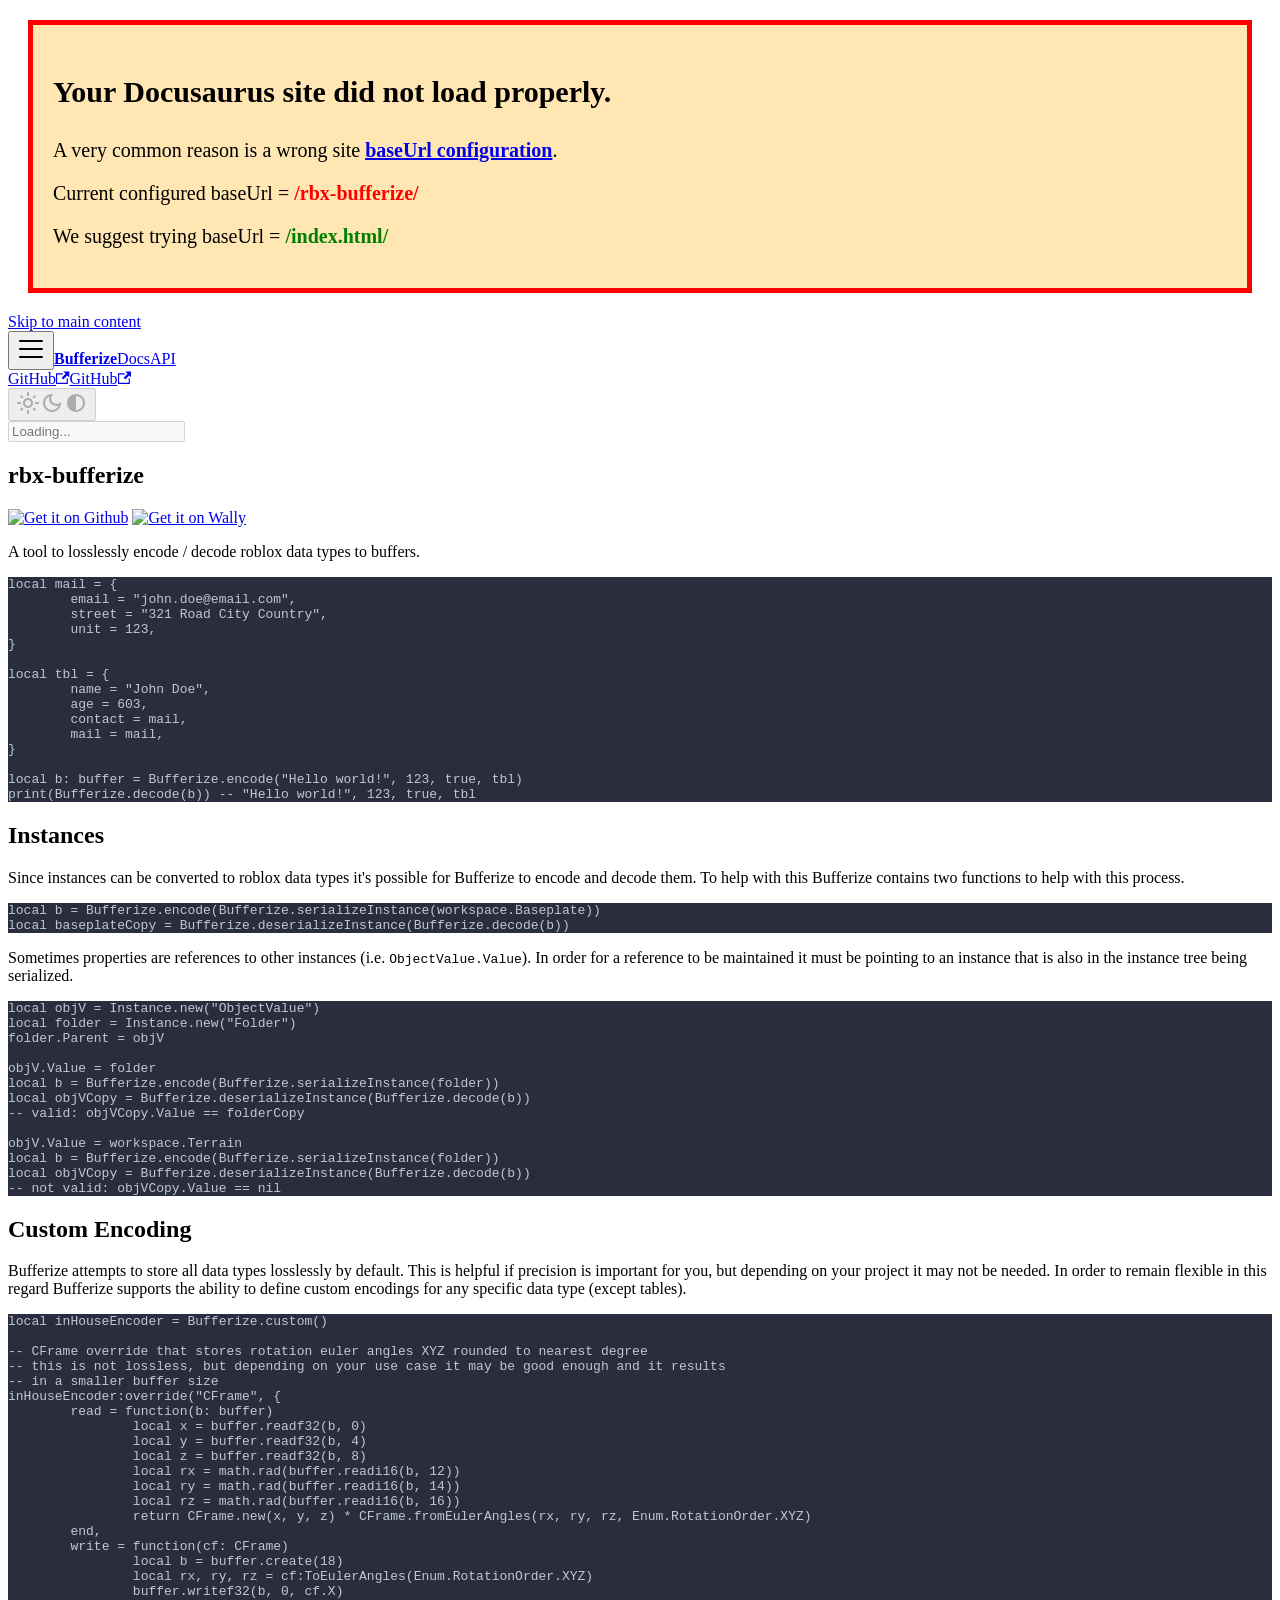
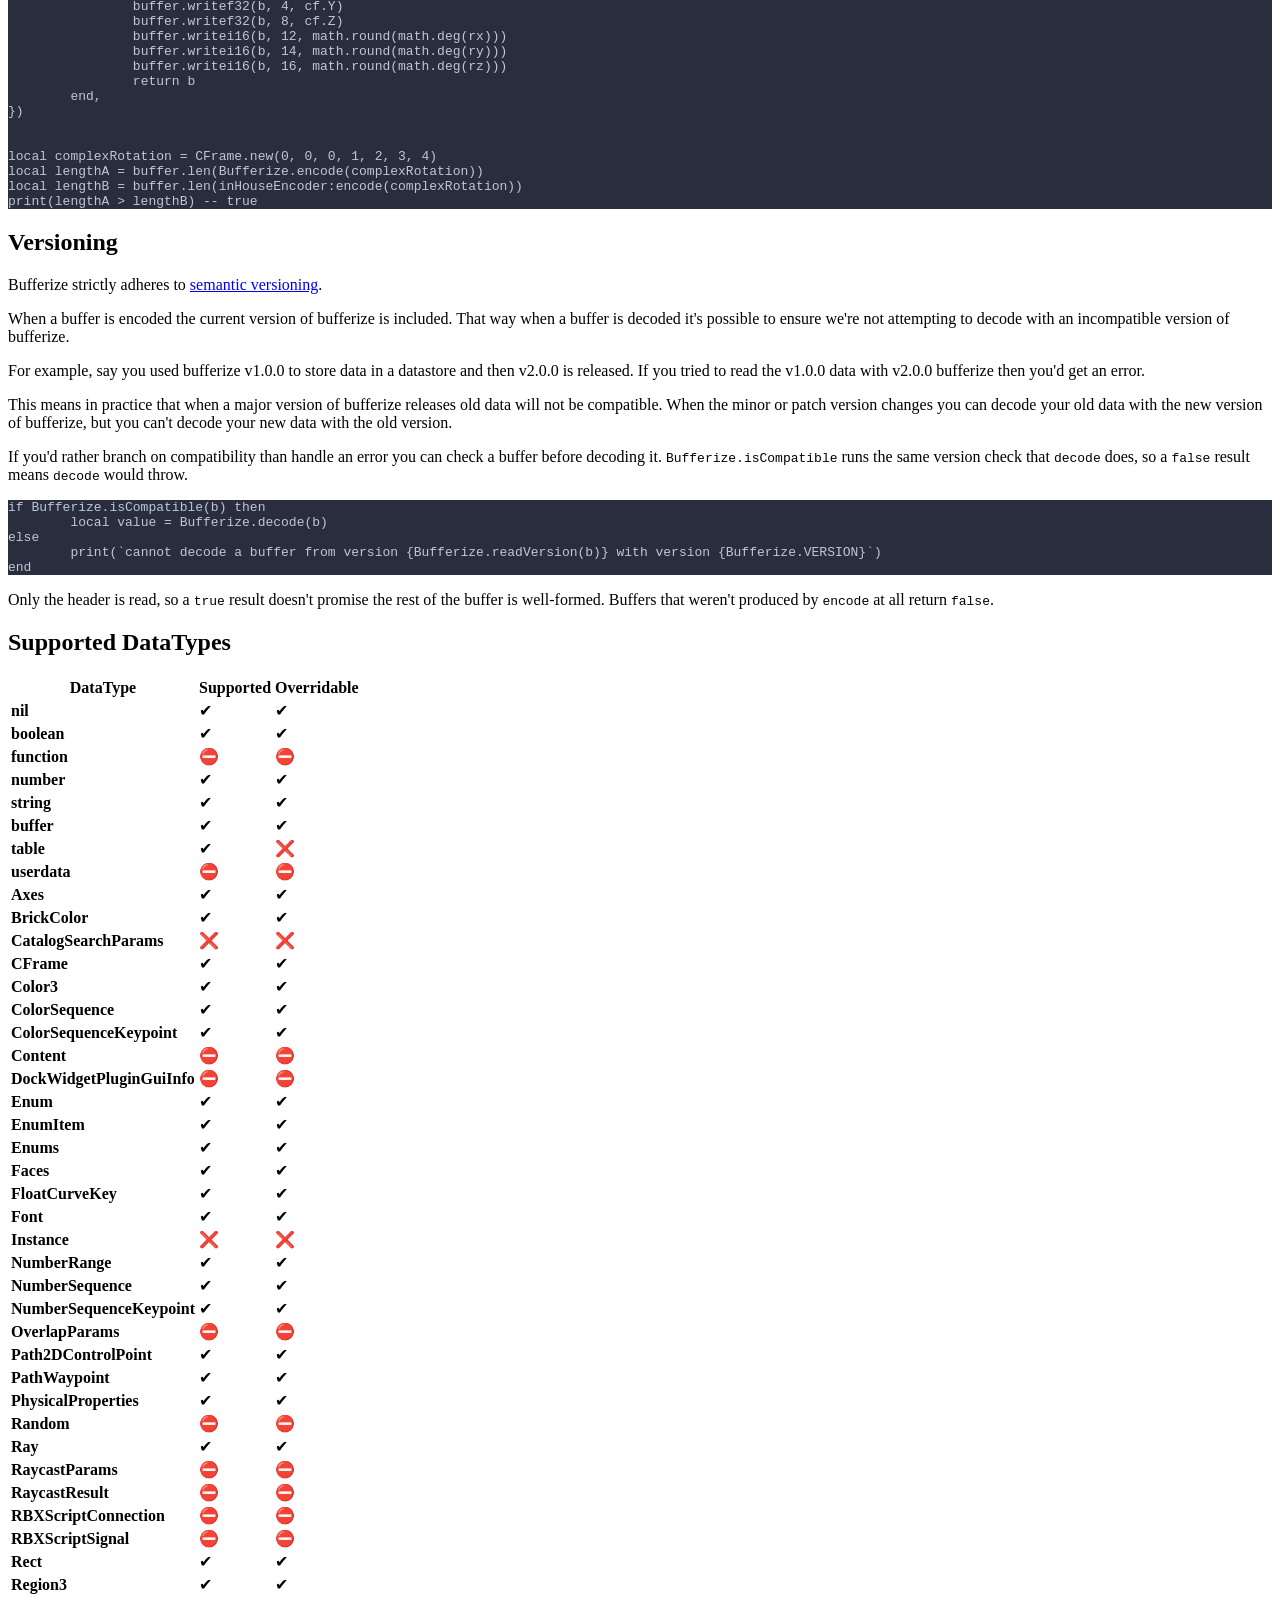
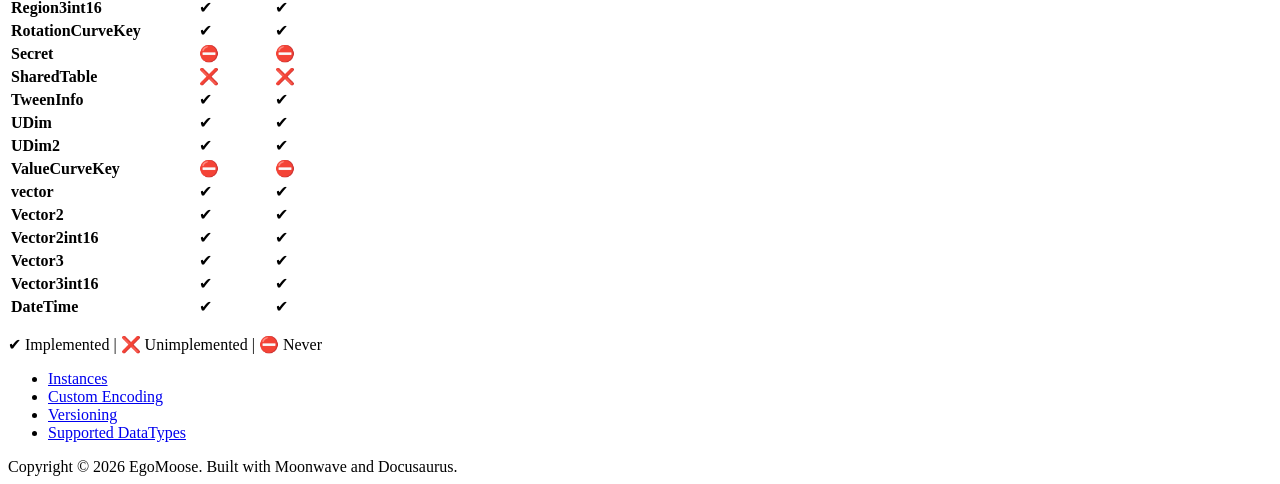
==== commit 63741481: "Built and published by Moonwave" ====
--- a/index.html
+++ b/index.html
@@ -4,8 +4,8 @@
 <meta charset="UTF-8">
 <meta name="generator" content="Docusaurus v3.10.1">
 <title data-rh="true">Bufferize</title><meta data-rh="true" property="og:title" content="Bufferize"><meta data-rh="true" name="viewport" content="width=device-width,initial-scale=1"><meta data-rh="true" name="twitter:card" content="summary_large_image"><meta data-rh="true" property="og:url" content="https://egomoose.github.io/rbx-bufferize/"><meta data-rh="true" property="og:locale" content="en"><meta data-rh="true" name="docusaurus_locale" content="en"><meta data-rh="true" name="docusaurus_tag" content="default"><meta data-rh="true" name="docsearch:language" content="en"><meta data-rh="true" name="docsearch:docusaurus_tag" content="default"><meta data-rh="true" name="description" content="[bufferize/releases]//github.com/EgoMoose/rbx-bufferize/releases"><meta data-rh="true" property="og:description" content="[bufferize/releases]//github.com/EgoMoose/rbx-bufferize/releases"><link data-rh="true" rel="icon" href="/rbx-bufferize/img/favicon.ico"><link data-rh="true" rel="canonical" href="https://egomoose.github.io/rbx-bufferize/"><link data-rh="true" rel="alternate" href="https://egomoose.github.io/rbx-bufferize/" hreflang="en"><link data-rh="true" rel="alternate" href="https://egomoose.github.io/rbx-bufferize/" hreflang="x-default"><script data-rh="true">function insertBanner(){var n=document.createElement("div");n.id="__docusaurus-base-url-issue-banner-container";n.innerHTML='\n<div id="__docusaurus-base-url-issue-banner" style="border: thick solid red; background-color: rgb(255, 230, 179); margin: 20px; padding: 20px; font-size: 20px;">\n   <p style="font-weight: bold; font-size: 30px;">Your Docusaurus site did not load properly.</p>\n   <p>A very common reason is a wrong site <a href="https://docusaurus.io/docs/docusaurus.config.js/#baseUrl" style="font-weight: bold;">baseUrl configuration</a>.</p>\n   <p>Current configured baseUrl = <span style="font-weight: bold; color: red;">/rbx-bufferize/</span> </p>\n   <p>We suggest trying baseUrl = <span id="__docusaurus-base-url-issue-banner-suggestion-container" style="font-weight: bold; color: green;"></span></p>\n</div>\n',document.body.prepend(n);var e=document.getElementById("__docusaurus-base-url-issue-banner-suggestion-container"),s=window.location.pathname,o="/"===s.substr(-1)?s:s+"/";e.innerHTML=o}document.addEventListener("DOMContentLoaded",(function(){void 0===window.docusaurus&&insertBanner()}))</script><link rel="stylesheet" href="/rbx-bufferize/assets/css/styles.3f63b0bb.css">
-<script src="/rbx-bufferize/assets/js/runtime~main.60cc7917.js" defer="defer"></script>
-<script src="/rbx-bufferize/assets/js/main.ecb89ebf.js" defer="defer"></script>
+<script src="/rbx-bufferize/assets/js/runtime~main.0dbaa534.js" defer="defer"></script>
+<script src="/rbx-bufferize/assets/js/main.0b8f122c.js" defer="defer"></script>
 </head>
 <body>
 <svg style="display: none;"><defs>
@@ -32,7 +32,7 @@
 <div class="language-luau codeBlockContainer_Ckt0 theme-code-block" style="--prism-color:#bfc7d5;--prism-background-color:#292d3e"><div class="codeBlockContent_QJqH"><pre tabindex="0" class="prism-code language-luau codeBlock_bY9V thin-scrollbar" style="color:#bfc7d5;background-color:#292d3e"><code class="codeBlockLines_e6Vv"><div class="token-line" style="color:#bfc7d5"><span class="token plain">if Bufferize.isCompatible(b) then</span><br></div><div class="token-line" style="color:#bfc7d5"><span class="token plain">	local value = Bufferize.decode(b)</span><br></div><div class="token-line" style="color:#bfc7d5"><span class="token plain">else</span><br></div><div class="token-line" style="color:#bfc7d5"><span class="token plain">	print(`cannot decode a buffer from version {Bufferize.readVersion(b)} with version {Bufferize.VERSION}`)</span><br></div><div class="token-line" style="color:#bfc7d5"><span class="token plain">end</span><br></div></code></pre></div></div>
 <p>Only the header is read, so a <code>true</code> result doesn&#x27;t promise the rest of the buffer is well-formed. Buffers that weren&#x27;t produced by <code>encode</code> at all return <code>false</code>.</p>
 <h2 class="anchor anchorTargetStickyNavbar_Vzrq" id="supported-datatypes">Supported DataTypes<a href="#supported-datatypes" class="hash-link" aria-label="Direct link to Supported DataTypes" title="Direct link to Supported DataTypes" translate="no">​</a></h2>
-<table><thead><tr><th><strong>DataType</strong></th><th><strong>Supported</strong></th><th><strong>Overridable</strong></th></tr></thead><tbody><tr><td><strong>nil</strong></td><td>✔</td><td>✔</td></tr><tr><td><strong>boolean</strong></td><td>✔</td><td>✔</td></tr><tr><td><strong>function</strong></td><td>⛔</td><td>⛔</td></tr><tr><td><strong>number</strong></td><td>✔</td><td>✔</td></tr><tr><td><strong>string</strong></td><td>✔</td><td>✔</td></tr><tr><td><strong>buffer</strong></td><td>✔</td><td>✔</td></tr><tr><td><strong>table</strong></td><td>✔</td><td>❌</td></tr><tr><td><strong>userdata</strong></td><td>⛔</td><td>⛔</td></tr><tr><td><strong>Axes</strong></td><td>✔</td><td>✔</td></tr><tr><td><strong>BrickColor</strong></td><td>✔</td><td>✔</td></tr><tr><td><strong>CatalogSearchParams</strong></td><td>❌</td><td>❌</td></tr><tr><td><strong>CFrame</strong></td><td>✔</td><td>✔</td></tr><tr><td><strong>Color3</strong></td><td>✔</td><td>✔</td></tr><tr><td><strong>ColorSequence</strong></td><td>✔</td><td>✔</td></tr><tr><td><strong>ColorSequenceKeypoint</strong></td><td>✔</td><td>✔</td></tr><tr><td><strong>Content</strong></td><td>⛔</td><td>⛔</td></tr><tr><td><strong>DockWidgetPluginGuiInfo</strong></td><td>⛔</td><td>⛔</td></tr><tr><td><strong>Enum</strong></td><td>✔</td><td>✔</td></tr><tr><td><strong>EnumItem</strong></td><td>✔</td><td>✔</td></tr><tr><td><strong>Enums</strong></td><td>✔</td><td>✔</td></tr><tr><td><strong>Faces</strong></td><td>✔</td><td>✔</td></tr><tr><td><strong>FloatCurveKey</strong></td><td>✔</td><td>✔</td></tr><tr><td><strong>Font</strong></td><td>✔</td><td>✔</td></tr><tr><td><strong>Instance</strong></td><td>❌</td><td>❌</td></tr><tr><td><strong>NumberRange</strong></td><td>✔</td><td>✔</td></tr><tr><td><strong>NumberSequence</strong></td><td>✔</td><td>✔</td></tr><tr><td><strong>NumberSequenceKeypoint</strong></td><td>✔</td><td>✔</td></tr><tr><td><strong>OverlapParams</strong></td><td>⛔</td><td>⛔</td></tr><tr><td><strong>Path2DControlPoint</strong></td><td>✔</td><td>✔</td></tr><tr><td><strong>PathWaypoint</strong></td><td>✔</td><td>✔</td></tr><tr><td><strong>PhysicalProperties</strong></td><td>✔</td><td>✔</td></tr><tr><td><strong>Random</strong></td><td>⛔</td><td>⛔</td></tr><tr><td><strong>Ray</strong></td><td>✔</td><td>✔</td></tr><tr><td><strong>RaycastParams</strong></td><td>⛔</td><td>⛔</td></tr><tr><td><strong>RaycastResult</strong></td><td>⛔</td><td>⛔</td></tr><tr><td><strong>RBXScriptConnection</strong></td><td>⛔</td><td>⛔</td></tr><tr><td><strong>RBXScriptSignal</strong></td><td>⛔</td><td>⛔</td></tr><tr><td><strong>Rect</strong></td><td>✔</td><td>✔</td></tr><tr><td><strong>Region3</strong></td><td>✔</td><td>✔</td></tr><tr><td><strong>Region3int16</strong></td><td>✔</td><td>✔</td></tr><tr><td><strong>RotationCurveKey</strong></td><td>✔</td><td>✔</td></tr><tr><td><strong>Secret</strong></td><td>⛔</td><td>⛔</td></tr><tr><td><strong>SharedTable</strong></td><td>❌</td><td>❌</td></tr><tr><td><strong>TweenInfo</strong></td><td>✔</td><td>✔</td></tr><tr><td><strong>UDim</strong></td><td>✔</td><td>✔</td></tr><tr><td><strong>UDim2</strong></td><td>✔</td><td>✔</td></tr><tr><td><strong>ValueCurveKey</strong></td><td>⛔</td><td>⛔</td></tr><tr><td><strong>vector</strong></td><td>✔</td><td>✔</td></tr><tr><td><strong>Vector2</strong></td><td>✔</td><td>✔</td></tr><tr><td><strong>Vector2int16</strong></td><td>✔</td><td>✔</td></tr><tr><td><strong>Vector3</strong></td><td>✔</td><td>✔</td></tr><tr><td><strong>Vector3int16</strong></td><td>✔</td><td>✔</td></tr></tbody></table>
+<table><thead><tr><th><strong>DataType</strong></th><th><strong>Supported</strong></th><th><strong>Overridable</strong></th></tr></thead><tbody><tr><td><strong>nil</strong></td><td>✔</td><td>✔</td></tr><tr><td><strong>boolean</strong></td><td>✔</td><td>✔</td></tr><tr><td><strong>function</strong></td><td>⛔</td><td>⛔</td></tr><tr><td><strong>number</strong></td><td>✔</td><td>✔</td></tr><tr><td><strong>string</strong></td><td>✔</td><td>✔</td></tr><tr><td><strong>buffer</strong></td><td>✔</td><td>✔</td></tr><tr><td><strong>table</strong></td><td>✔</td><td>❌</td></tr><tr><td><strong>userdata</strong></td><td>⛔</td><td>⛔</td></tr><tr><td><strong>Axes</strong></td><td>✔</td><td>✔</td></tr><tr><td><strong>BrickColor</strong></td><td>✔</td><td>✔</td></tr><tr><td><strong>CatalogSearchParams</strong></td><td>❌</td><td>❌</td></tr><tr><td><strong>CFrame</strong></td><td>✔</td><td>✔</td></tr><tr><td><strong>Color3</strong></td><td>✔</td><td>✔</td></tr><tr><td><strong>ColorSequence</strong></td><td>✔</td><td>✔</td></tr><tr><td><strong>ColorSequenceKeypoint</strong></td><td>✔</td><td>✔</td></tr><tr><td><strong>Content</strong></td><td>⛔</td><td>⛔</td></tr><tr><td><strong>DockWidgetPluginGuiInfo</strong></td><td>⛔</td><td>⛔</td></tr><tr><td><strong>Enum</strong></td><td>✔</td><td>✔</td></tr><tr><td><strong>EnumItem</strong></td><td>✔</td><td>✔</td></tr><tr><td><strong>Enums</strong></td><td>✔</td><td>✔</td></tr><tr><td><strong>Faces</strong></td><td>✔</td><td>✔</td></tr><tr><td><strong>FloatCurveKey</strong></td><td>✔</td><td>✔</td></tr><tr><td><strong>Font</strong></td><td>✔</td><td>✔</td></tr><tr><td><strong>Instance</strong></td><td>❌</td><td>❌</td></tr><tr><td><strong>NumberRange</strong></td><td>✔</td><td>✔</td></tr><tr><td><strong>NumberSequence</strong></td><td>✔</td><td>✔</td></tr><tr><td><strong>NumberSequenceKeypoint</strong></td><td>✔</td><td>✔</td></tr><tr><td><strong>OverlapParams</strong></td><td>⛔</td><td>⛔</td></tr><tr><td><strong>Path2DControlPoint</strong></td><td>✔</td><td>✔</td></tr><tr><td><strong>PathWaypoint</strong></td><td>✔</td><td>✔</td></tr><tr><td><strong>PhysicalProperties</strong></td><td>✔</td><td>✔</td></tr><tr><td><strong>Random</strong></td><td>⛔</td><td>⛔</td></tr><tr><td><strong>Ray</strong></td><td>✔</td><td>✔</td></tr><tr><td><strong>RaycastParams</strong></td><td>⛔</td><td>⛔</td></tr><tr><td><strong>RaycastResult</strong></td><td>⛔</td><td>⛔</td></tr><tr><td><strong>RBXScriptConnection</strong></td><td>⛔</td><td>⛔</td></tr><tr><td><strong>RBXScriptSignal</strong></td><td>⛔</td><td>⛔</td></tr><tr><td><strong>Rect</strong></td><td>✔</td><td>✔</td></tr><tr><td><strong>Region3</strong></td><td>✔</td><td>✔</td></tr><tr><td><strong>Region3int16</strong></td><td>✔</td><td>✔</td></tr><tr><td><strong>RotationCurveKey</strong></td><td>✔</td><td>✔</td></tr><tr><td><strong>Secret</strong></td><td>⛔</td><td>⛔</td></tr><tr><td><strong>SharedTable</strong></td><td>❌</td><td>❌</td></tr><tr><td><strong>TweenInfo</strong></td><td>✔</td><td>✔</td></tr><tr><td><strong>UDim</strong></td><td>✔</td><td>✔</td></tr><tr><td><strong>UDim2</strong></td><td>✔</td><td>✔</td></tr><tr><td><strong>ValueCurveKey</strong></td><td>⛔</td><td>⛔</td></tr><tr><td><strong>vector</strong></td><td>✔</td><td>✔</td></tr><tr><td><strong>Vector2</strong></td><td>✔</td><td>✔</td></tr><tr><td><strong>Vector2int16</strong></td><td>✔</td><td>✔</td></tr><tr><td><strong>Vector3</strong></td><td>✔</td><td>✔</td></tr><tr><td><strong>Vector3int16</strong></td><td>✔</td><td>✔</td></tr><tr><td><strong>DateTime</strong></td><td>✔</td><td>✔</td></tr></tbody></table>
 <p>✔ Implemented  | ❌ Unimplemented | ⛔ Never</p></article></div><div class="col col--2"><div class="tableOfContents_bqdL thin-scrollbar"><ul class="table-of-contents table-of-contents__left-border"><li><a href="#instances" class="table-of-contents__link toc-highlight">Instances</a></li><li><a href="#custom-encoding" class="table-of-contents__link toc-highlight">Custom Encoding</a></li><li><a href="#versioning" class="table-of-contents__link toc-highlight">Versioning</a></li><li><a href="#supported-datatypes" class="table-of-contents__link toc-highlight">Supported DataTypes</a></li></ul></div></div></div></main></div><footer class="theme-layout-footer footer footer--dark"><div class="container container-fluid"><div class="footer__bottom text--center"><div class="footer__copyright">Copyright © 2026 EgoMoose. Built with Moonwave and Docusaurus.</div></div></div></footer></div>
 </body>
 </html>
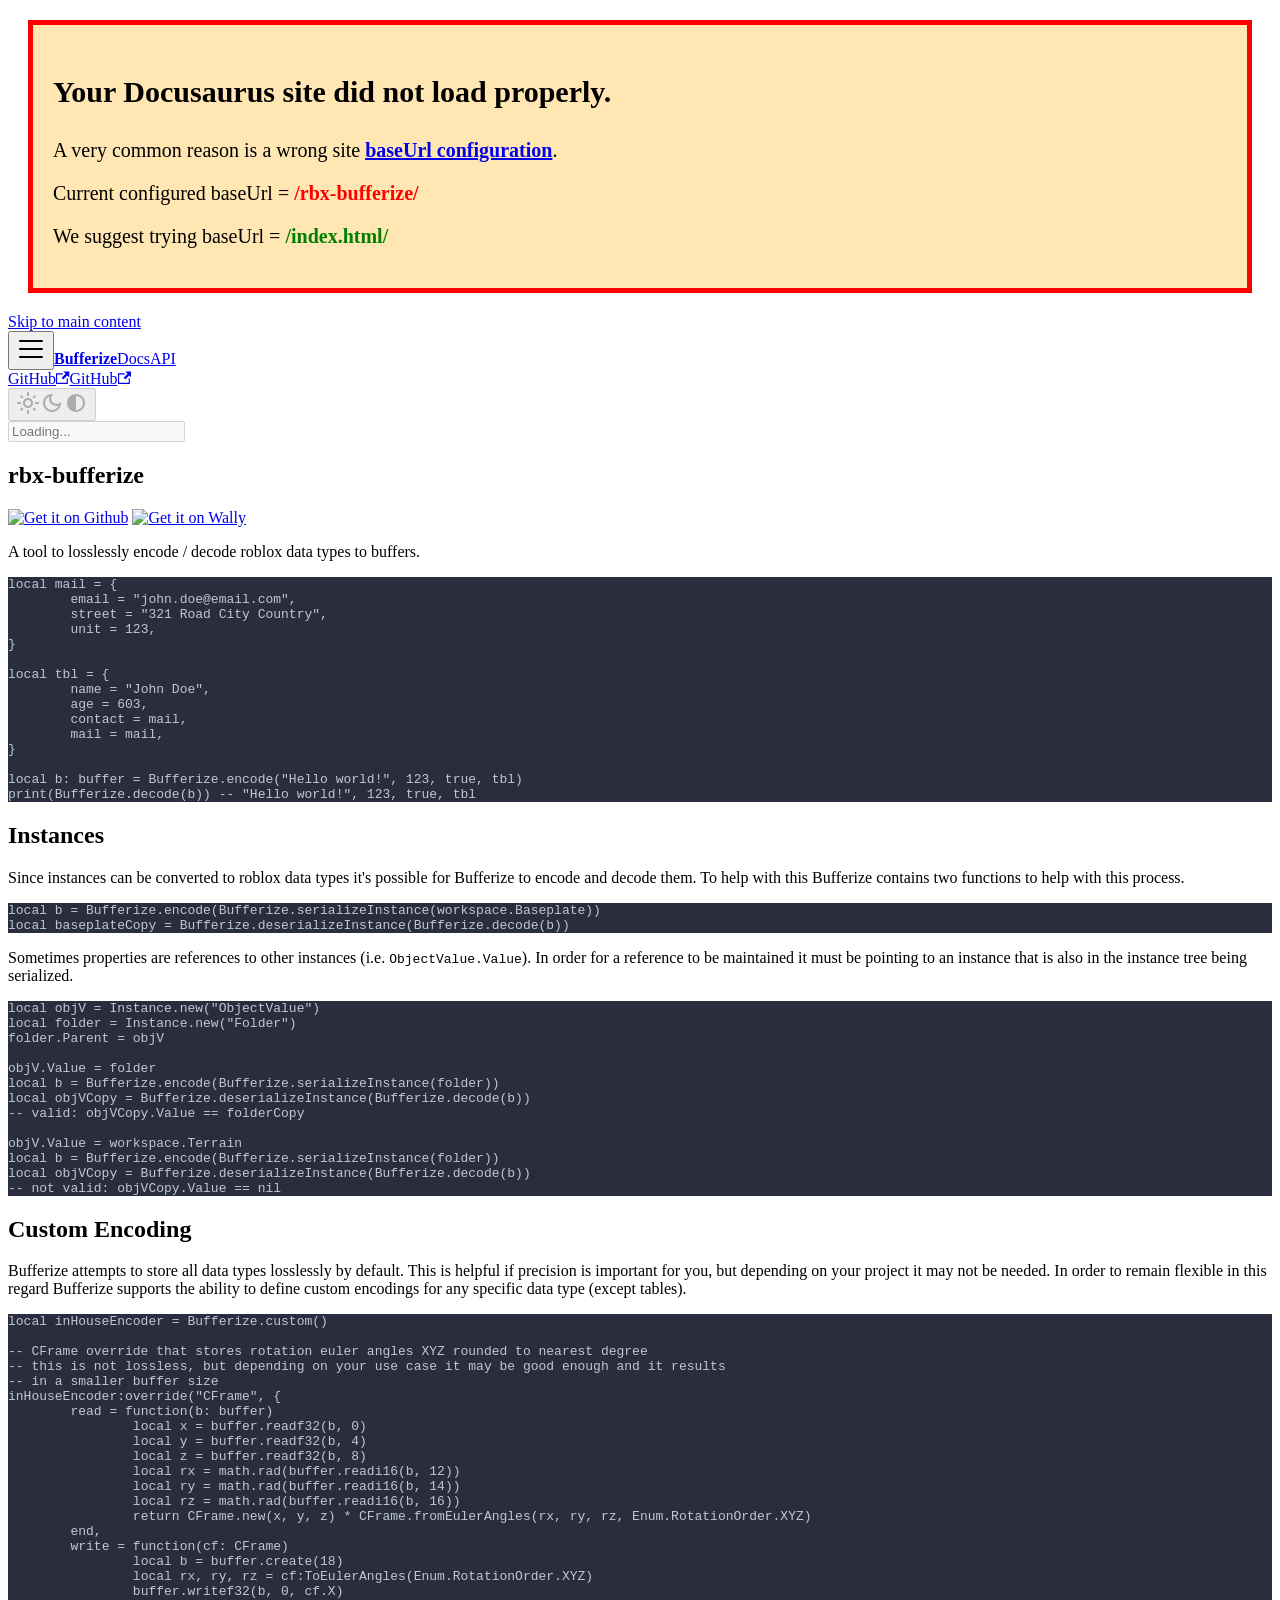
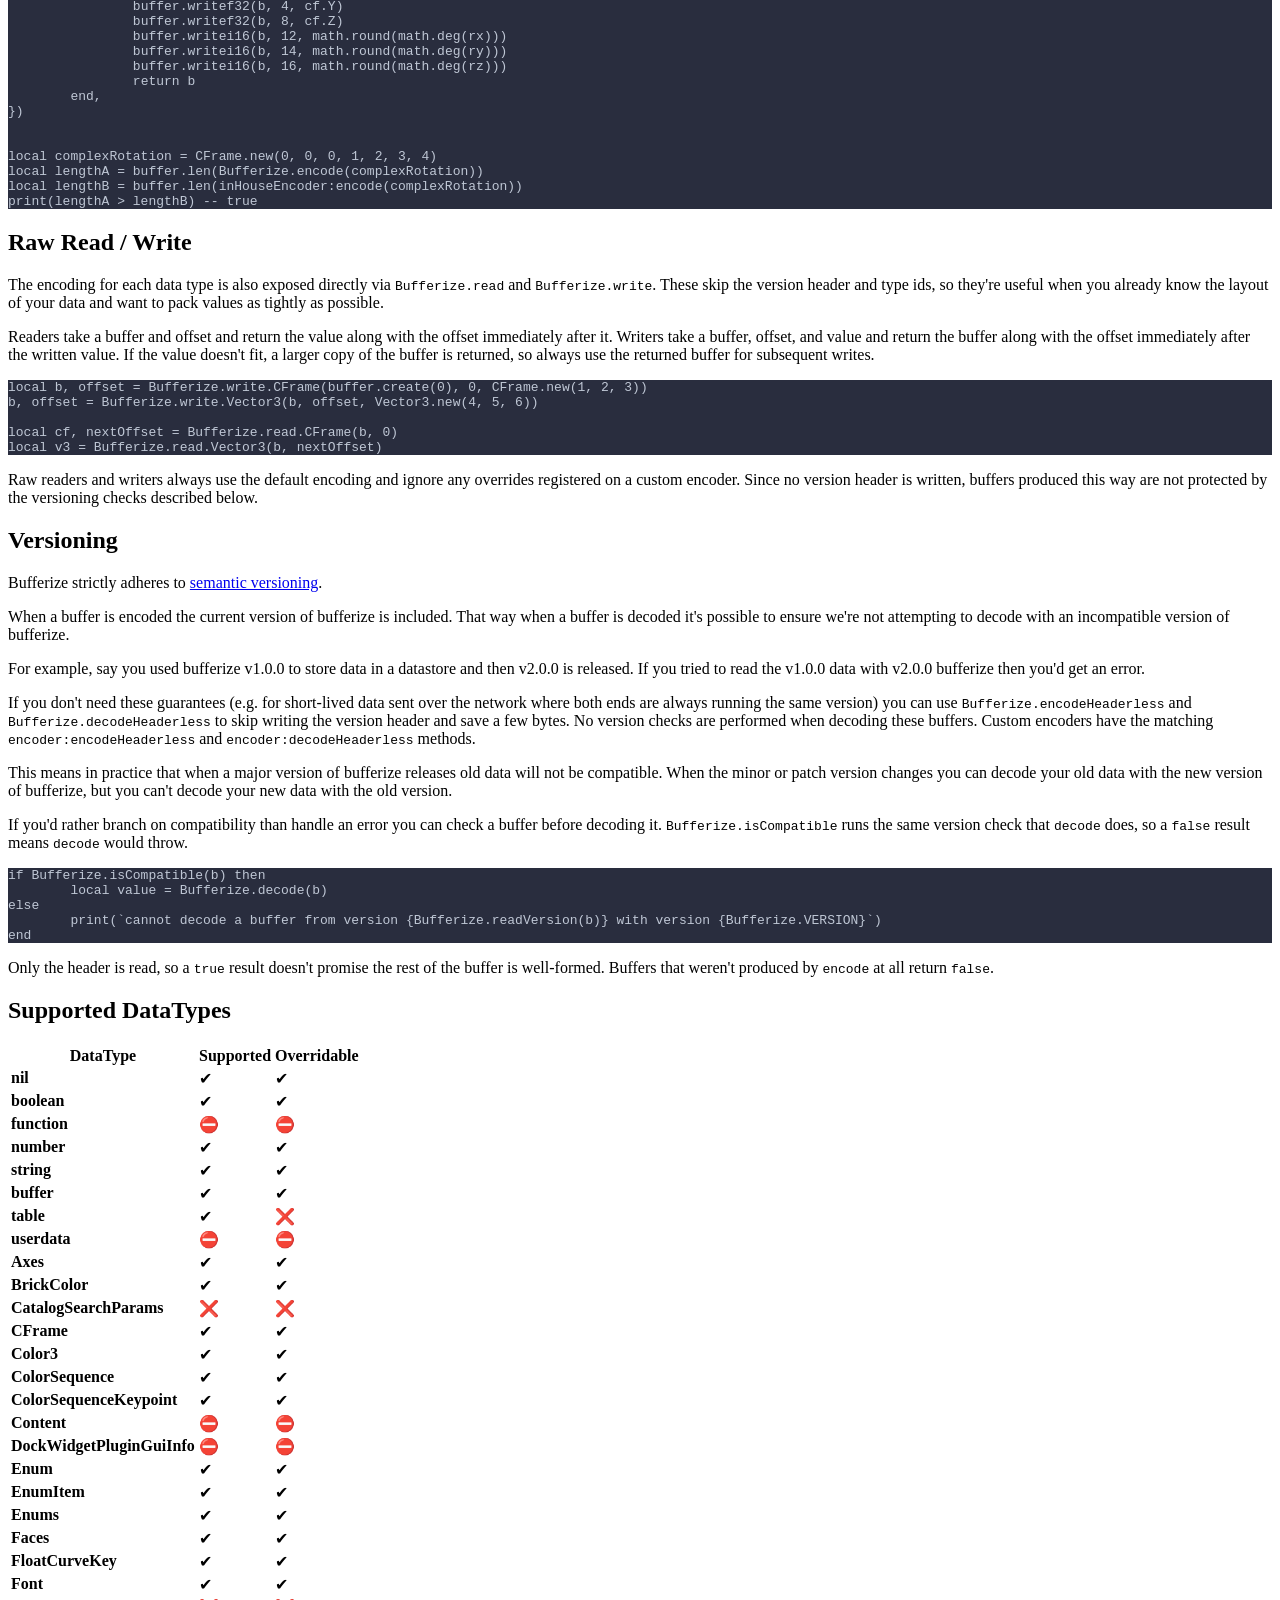
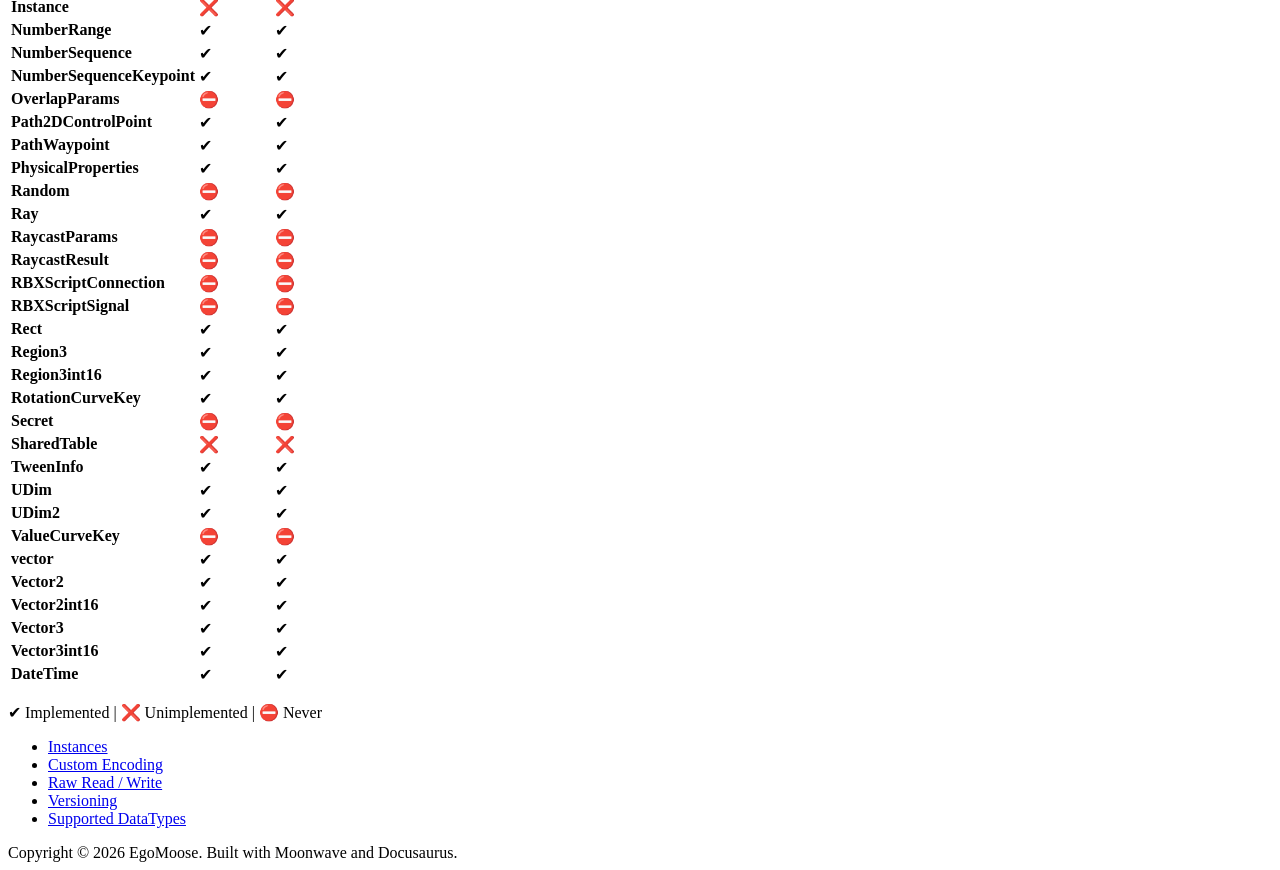
==== commit ab7a0f1a: "Built and published by Moonwave" ====
--- a/index.html
+++ b/index.html
@@ -4,8 +4,8 @@
 <meta charset="UTF-8">
 <meta name="generator" content="Docusaurus v3.10.1">
 <title data-rh="true">Bufferize</title><meta data-rh="true" property="og:title" content="Bufferize"><meta data-rh="true" name="viewport" content="width=device-width,initial-scale=1"><meta data-rh="true" name="twitter:card" content="summary_large_image"><meta data-rh="true" property="og:url" content="https://egomoose.github.io/rbx-bufferize/"><meta data-rh="true" property="og:locale" content="en"><meta data-rh="true" name="docusaurus_locale" content="en"><meta data-rh="true" name="docusaurus_tag" content="default"><meta data-rh="true" name="docsearch:language" content="en"><meta data-rh="true" name="docsearch:docusaurus_tag" content="default"><meta data-rh="true" name="description" content="[bufferize/releases]//github.com/EgoMoose/rbx-bufferize/releases"><meta data-rh="true" property="og:description" content="[bufferize/releases]//github.com/EgoMoose/rbx-bufferize/releases"><link data-rh="true" rel="icon" href="/rbx-bufferize/img/favicon.ico"><link data-rh="true" rel="canonical" href="https://egomoose.github.io/rbx-bufferize/"><link data-rh="true" rel="alternate" href="https://egomoose.github.io/rbx-bufferize/" hreflang="en"><link data-rh="true" rel="alternate" href="https://egomoose.github.io/rbx-bufferize/" hreflang="x-default"><script data-rh="true">function insertBanner(){var n=document.createElement("div");n.id="__docusaurus-base-url-issue-banner-container";n.innerHTML='\n<div id="__docusaurus-base-url-issue-banner" style="border: thick solid red; background-color: rgb(255, 230, 179); margin: 20px; padding: 20px; font-size: 20px;">\n   <p style="font-weight: bold; font-size: 30px;">Your Docusaurus site did not load properly.</p>\n   <p>A very common reason is a wrong site <a href="https://docusaurus.io/docs/docusaurus.config.js/#baseUrl" style="font-weight: bold;">baseUrl configuration</a>.</p>\n   <p>Current configured baseUrl = <span style="font-weight: bold; color: red;">/rbx-bufferize/</span> </p>\n   <p>We suggest trying baseUrl = <span id="__docusaurus-base-url-issue-banner-suggestion-container" style="font-weight: bold; color: green;"></span></p>\n</div>\n',document.body.prepend(n);var e=document.getElementById("__docusaurus-base-url-issue-banner-suggestion-container"),s=window.location.pathname,o="/"===s.substr(-1)?s:s+"/";e.innerHTML=o}document.addEventListener("DOMContentLoaded",(function(){void 0===window.docusaurus&&insertBanner()}))</script><link rel="stylesheet" href="/rbx-bufferize/assets/css/styles.3f63b0bb.css">
-<script src="/rbx-bufferize/assets/js/runtime~main.0dbaa534.js" defer="defer"></script>
-<script src="/rbx-bufferize/assets/js/main.0b8f122c.js" defer="defer"></script>
+<script src="/rbx-bufferize/assets/js/runtime~main.2527f54c.js" defer="defer"></script>
+<script src="/rbx-bufferize/assets/js/main.dc050375.js" defer="defer"></script>
 </head>
 <body>
 <svg style="display: none;"><defs>
@@ -23,16 +23,22 @@
 <h2 class="anchor anchorTargetStickyNavbar_Vzrq" id="custom-encoding">Custom Encoding<a href="#custom-encoding" class="hash-link" aria-label="Direct link to Custom Encoding" title="Direct link to Custom Encoding" translate="no">​</a></h2>
 <p>Bufferize attempts to store all data types losslessly by default. This is helpful if precision is important for you, but depending on your project it may not be needed. In order to remain flexible in this regard Bufferize supports the ability to define custom encodings for any specific data type (except tables).</p>
 <div class="language-luau codeBlockContainer_Ckt0 theme-code-block" style="--prism-color:#bfc7d5;--prism-background-color:#292d3e"><div class="codeBlockContent_QJqH"><pre tabindex="0" class="prism-code language-luau codeBlock_bY9V thin-scrollbar" style="color:#bfc7d5;background-color:#292d3e"><code class="codeBlockLines_e6Vv"><div class="token-line" style="color:#bfc7d5"><span class="token plain">local inHouseEncoder = Bufferize.custom()</span><br></div><div class="token-line" style="color:#bfc7d5"><span class="token plain" style="display:inline-block"></span><br></div><div class="token-line" style="color:#bfc7d5"><span class="token plain">-- CFrame override that stores rotation euler angles XYZ rounded to nearest degree</span><br></div><div class="token-line" style="color:#bfc7d5"><span class="token plain">-- this is not lossless, but depending on your use case it may be good enough and it results</span><br></div><div class="token-line" style="color:#bfc7d5"><span class="token plain">-- in a smaller buffer size</span><br></div><div class="token-line" style="color:#bfc7d5"><span class="token plain">inHouseEncoder:override(&quot;CFrame&quot;, {</span><br></div><div class="token-line" style="color:#bfc7d5"><span class="token plain">	read = function(b: buffer)</span><br></div><div class="token-line" style="color:#bfc7d5"><span class="token plain">		local x = buffer.readf32(b, 0)</span><br></div><div class="token-line" style="color:#bfc7d5"><span class="token plain">		local y = buffer.readf32(b, 4)</span><br></div><div class="token-line" style="color:#bfc7d5"><span class="token plain">		local z = buffer.readf32(b, 8)</span><br></div><div class="token-line" style="color:#bfc7d5"><span class="token plain">		local rx = math.rad(buffer.readi16(b, 12))</span><br></div><div class="token-line" style="color:#bfc7d5"><span class="token plain">		local ry = math.rad(buffer.readi16(b, 14))</span><br></div><div class="token-line" style="color:#bfc7d5"><span class="token plain">		local rz = math.rad(buffer.readi16(b, 16))</span><br></div><div class="token-line" style="color:#bfc7d5"><span class="token plain">		return CFrame.new(x, y, z) * CFrame.fromEulerAngles(rx, ry, rz, Enum.RotationOrder.XYZ)</span><br></div><div class="token-line" style="color:#bfc7d5"><span class="token plain">	end,</span><br></div><div class="token-line" style="color:#bfc7d5"><span class="token plain">	write = function(cf: CFrame)</span><br></div><div class="token-line" style="color:#bfc7d5"><span class="token plain">		local b = buffer.create(18)</span><br></div><div class="token-line" style="color:#bfc7d5"><span class="token plain">		local rx, ry, rz = cf:ToEulerAngles(Enum.RotationOrder.XYZ)</span><br></div><div class="token-line" style="color:#bfc7d5"><span class="token plain">		buffer.writef32(b, 0, cf.X)</span><br></div><div class="token-line" style="color:#bfc7d5"><span class="token plain">		buffer.writef32(b, 4, cf.Y)</span><br></div><div class="token-line" style="color:#bfc7d5"><span class="token plain">		buffer.writef32(b, 8, cf.Z)</span><br></div><div class="token-line" style="color:#bfc7d5"><span class="token plain">		buffer.writei16(b, 12, math.round(math.deg(rx)))</span><br></div><div class="token-line" style="color:#bfc7d5"><span class="token plain">		buffer.writei16(b, 14, math.round(math.deg(ry)))</span><br></div><div class="token-line" style="color:#bfc7d5"><span class="token plain">		buffer.writei16(b, 16, math.round(math.deg(rz)))</span><br></div><div class="token-line" style="color:#bfc7d5"><span class="token plain">		return b</span><br></div><div class="token-line" style="color:#bfc7d5"><span class="token plain">	end,</span><br></div><div class="token-line" style="color:#bfc7d5"><span class="token plain">})</span><br></div><div class="token-line" style="color:#bfc7d5"><span class="token plain" style="display:inline-block"></span><br></div><div class="token-line" style="color:#bfc7d5"><span class="token plain" style="display:inline-block"></span><br></div><div class="token-line" style="color:#bfc7d5"><span class="token plain">local complexRotation = CFrame.new(0, 0, 0, 1, 2, 3, 4)</span><br></div><div class="token-line" style="color:#bfc7d5"><span class="token plain">local lengthA = buffer.len(Bufferize.encode(complexRotation))</span><br></div><div class="token-line" style="color:#bfc7d5"><span class="token plain">local lengthB = buffer.len(inHouseEncoder:encode(complexRotation))</span><br></div><div class="token-line" style="color:#bfc7d5"><span class="token plain">print(lengthA &gt; lengthB) -- true</span><br></div></code></pre></div></div>
+<h2 class="anchor anchorTargetStickyNavbar_Vzrq" id="raw-read--write">Raw Read / Write<a href="#raw-read--write" class="hash-link" aria-label="Direct link to Raw Read / Write" title="Direct link to Raw Read / Write" translate="no">​</a></h2>
+<p>The encoding for each data type is also exposed directly via <code>Bufferize.read</code> and <code>Bufferize.write</code>. These skip the version header and type ids, so they&#x27;re useful when you already know the layout of your data and want to pack values as tightly as possible.</p>
+<p>Readers take a buffer and offset and return the value along with the offset immediately after it. Writers take a buffer, offset, and value and return the buffer along with the offset immediately after the written value. If the value doesn&#x27;t fit, a larger copy of the buffer is returned, so always use the returned buffer for subsequent writes.</p>
+<div class="language-luau codeBlockContainer_Ckt0 theme-code-block" style="--prism-color:#bfc7d5;--prism-background-color:#292d3e"><div class="codeBlockContent_QJqH"><pre tabindex="0" class="prism-code language-luau codeBlock_bY9V thin-scrollbar" style="color:#bfc7d5;background-color:#292d3e"><code class="codeBlockLines_e6Vv"><div class="token-line" style="color:#bfc7d5"><span class="token plain">local b, offset = Bufferize.write.CFrame(buffer.create(0), 0, CFrame.new(1, 2, 3))</span><br></div><div class="token-line" style="color:#bfc7d5"><span class="token plain">b, offset = Bufferize.write.Vector3(b, offset, Vector3.new(4, 5, 6))</span><br></div><div class="token-line" style="color:#bfc7d5"><span class="token plain" style="display:inline-block"></span><br></div><div class="token-line" style="color:#bfc7d5"><span class="token plain">local cf, nextOffset = Bufferize.read.CFrame(b, 0)</span><br></div><div class="token-line" style="color:#bfc7d5"><span class="token plain">local v3 = Bufferize.read.Vector3(b, nextOffset)</span><br></div></code></pre></div></div>
+<p>Raw readers and writers always use the default encoding and ignore any overrides registered on a custom encoder. Since no version header is written, buffers produced this way are not protected by the versioning checks described below.</p>
 <h2 class="anchor anchorTargetStickyNavbar_Vzrq" id="versioning">Versioning<a href="#versioning" class="hash-link" aria-label="Direct link to Versioning" title="Direct link to Versioning" translate="no">​</a></h2>
 <p>Bufferize strictly adheres to <a href="https://semver.org/" target="_blank" rel="noopener noreferrer" class="">semantic versioning</a>.</p>
 <p>When a buffer is encoded the current version of bufferize is included. That way when a buffer is decoded it&#x27;s possible to ensure we&#x27;re not attempting to decode with an incompatible version of bufferize.</p>
 <p>For example, say you used bufferize v1.0.0 to store data in a datastore and then v2.0.0 is released. If you tried to read the v1.0.0 data with v2.0.0 bufferize then you&#x27;d get an error.</p>
+<p>If you don&#x27;t need these guarantees (e.g. for short-lived data sent over the network where both ends are always running the same version) you can use <code>Bufferize.encodeHeaderless</code> and <code>Bufferize.decodeHeaderless</code> to skip writing the version header and save a few bytes. No version checks are performed when decoding these buffers. Custom encoders have the matching <code>encoder:encodeHeaderless</code> and <code>encoder:decodeHeaderless</code> methods.</p>
 <p>This means in practice that when a major version of bufferize releases old data will not be compatible. When the minor or patch version changes you can decode your old data with the new version of bufferize, but you can&#x27;t decode your new data with the old version.</p>
 <p>If you&#x27;d rather branch on compatibility than handle an error you can check a buffer before decoding it. <code>Bufferize.isCompatible</code> runs the same version check that <code>decode</code> does, so a <code>false</code> result means <code>decode</code> would throw.</p>
 <div class="language-luau codeBlockContainer_Ckt0 theme-code-block" style="--prism-color:#bfc7d5;--prism-background-color:#292d3e"><div class="codeBlockContent_QJqH"><pre tabindex="0" class="prism-code language-luau codeBlock_bY9V thin-scrollbar" style="color:#bfc7d5;background-color:#292d3e"><code class="codeBlockLines_e6Vv"><div class="token-line" style="color:#bfc7d5"><span class="token plain">if Bufferize.isCompatible(b) then</span><br></div><div class="token-line" style="color:#bfc7d5"><span class="token plain">	local value = Bufferize.decode(b)</span><br></div><div class="token-line" style="color:#bfc7d5"><span class="token plain">else</span><br></div><div class="token-line" style="color:#bfc7d5"><span class="token plain">	print(`cannot decode a buffer from version {Bufferize.readVersion(b)} with version {Bufferize.VERSION}`)</span><br></div><div class="token-line" style="color:#bfc7d5"><span class="token plain">end</span><br></div></code></pre></div></div>
 <p>Only the header is read, so a <code>true</code> result doesn&#x27;t promise the rest of the buffer is well-formed. Buffers that weren&#x27;t produced by <code>encode</code> at all return <code>false</code>.</p>
 <h2 class="anchor anchorTargetStickyNavbar_Vzrq" id="supported-datatypes">Supported DataTypes<a href="#supported-datatypes" class="hash-link" aria-label="Direct link to Supported DataTypes" title="Direct link to Supported DataTypes" translate="no">​</a></h2>
 <table><thead><tr><th><strong>DataType</strong></th><th><strong>Supported</strong></th><th><strong>Overridable</strong></th></tr></thead><tbody><tr><td><strong>nil</strong></td><td>✔</td><td>✔</td></tr><tr><td><strong>boolean</strong></td><td>✔</td><td>✔</td></tr><tr><td><strong>function</strong></td><td>⛔</td><td>⛔</td></tr><tr><td><strong>number</strong></td><td>✔</td><td>✔</td></tr><tr><td><strong>string</strong></td><td>✔</td><td>✔</td></tr><tr><td><strong>buffer</strong></td><td>✔</td><td>✔</td></tr><tr><td><strong>table</strong></td><td>✔</td><td>❌</td></tr><tr><td><strong>userdata</strong></td><td>⛔</td><td>⛔</td></tr><tr><td><strong>Axes</strong></td><td>✔</td><td>✔</td></tr><tr><td><strong>BrickColor</strong></td><td>✔</td><td>✔</td></tr><tr><td><strong>CatalogSearchParams</strong></td><td>❌</td><td>❌</td></tr><tr><td><strong>CFrame</strong></td><td>✔</td><td>✔</td></tr><tr><td><strong>Color3</strong></td><td>✔</td><td>✔</td></tr><tr><td><strong>ColorSequence</strong></td><td>✔</td><td>✔</td></tr><tr><td><strong>ColorSequenceKeypoint</strong></td><td>✔</td><td>✔</td></tr><tr><td><strong>Content</strong></td><td>⛔</td><td>⛔</td></tr><tr><td><strong>DockWidgetPluginGuiInfo</strong></td><td>⛔</td><td>⛔</td></tr><tr><td><strong>Enum</strong></td><td>✔</td><td>✔</td></tr><tr><td><strong>EnumItem</strong></td><td>✔</td><td>✔</td></tr><tr><td><strong>Enums</strong></td><td>✔</td><td>✔</td></tr><tr><td><strong>Faces</strong></td><td>✔</td><td>✔</td></tr><tr><td><strong>FloatCurveKey</strong></td><td>✔</td><td>✔</td></tr><tr><td><strong>Font</strong></td><td>✔</td><td>✔</td></tr><tr><td><strong>Instance</strong></td><td>❌</td><td>❌</td></tr><tr><td><strong>NumberRange</strong></td><td>✔</td><td>✔</td></tr><tr><td><strong>NumberSequence</strong></td><td>✔</td><td>✔</td></tr><tr><td><strong>NumberSequenceKeypoint</strong></td><td>✔</td><td>✔</td></tr><tr><td><strong>OverlapParams</strong></td><td>⛔</td><td>⛔</td></tr><tr><td><strong>Path2DControlPoint</strong></td><td>✔</td><td>✔</td></tr><tr><td><strong>PathWaypoint</strong></td><td>✔</td><td>✔</td></tr><tr><td><strong>PhysicalProperties</strong></td><td>✔</td><td>✔</td></tr><tr><td><strong>Random</strong></td><td>⛔</td><td>⛔</td></tr><tr><td><strong>Ray</strong></td><td>✔</td><td>✔</td></tr><tr><td><strong>RaycastParams</strong></td><td>⛔</td><td>⛔</td></tr><tr><td><strong>RaycastResult</strong></td><td>⛔</td><td>⛔</td></tr><tr><td><strong>RBXScriptConnection</strong></td><td>⛔</td><td>⛔</td></tr><tr><td><strong>RBXScriptSignal</strong></td><td>⛔</td><td>⛔</td></tr><tr><td><strong>Rect</strong></td><td>✔</td><td>✔</td></tr><tr><td><strong>Region3</strong></td><td>✔</td><td>✔</td></tr><tr><td><strong>Region3int16</strong></td><td>✔</td><td>✔</td></tr><tr><td><strong>RotationCurveKey</strong></td><td>✔</td><td>✔</td></tr><tr><td><strong>Secret</strong></td><td>⛔</td><td>⛔</td></tr><tr><td><strong>SharedTable</strong></td><td>❌</td><td>❌</td></tr><tr><td><strong>TweenInfo</strong></td><td>✔</td><td>✔</td></tr><tr><td><strong>UDim</strong></td><td>✔</td><td>✔</td></tr><tr><td><strong>UDim2</strong></td><td>✔</td><td>✔</td></tr><tr><td><strong>ValueCurveKey</strong></td><td>⛔</td><td>⛔</td></tr><tr><td><strong>vector</strong></td><td>✔</td><td>✔</td></tr><tr><td><strong>Vector2</strong></td><td>✔</td><td>✔</td></tr><tr><td><strong>Vector2int16</strong></td><td>✔</td><td>✔</td></tr><tr><td><strong>Vector3</strong></td><td>✔</td><td>✔</td></tr><tr><td><strong>Vector3int16</strong></td><td>✔</td><td>✔</td></tr><tr><td><strong>DateTime</strong></td><td>✔</td><td>✔</td></tr></tbody></table>
-<p>✔ Implemented  | ❌ Unimplemented | ⛔ Never</p></article></div><div class="col col--2"><div class="tableOfContents_bqdL thin-scrollbar"><ul class="table-of-contents table-of-contents__left-border"><li><a href="#instances" class="table-of-contents__link toc-highlight">Instances</a></li><li><a href="#custom-encoding" class="table-of-contents__link toc-highlight">Custom Encoding</a></li><li><a href="#versioning" class="table-of-contents__link toc-highlight">Versioning</a></li><li><a href="#supported-datatypes" class="table-of-contents__link toc-highlight">Supported DataTypes</a></li></ul></div></div></div></main></div><footer class="theme-layout-footer footer footer--dark"><div class="container container-fluid"><div class="footer__bottom text--center"><div class="footer__copyright">Copyright © 2026 EgoMoose. Built with Moonwave and Docusaurus.</div></div></div></footer></div>
+<p>✔ Implemented  | ❌ Unimplemented | ⛔ Never</p></article></div><div class="col col--2"><div class="tableOfContents_bqdL thin-scrollbar"><ul class="table-of-contents table-of-contents__left-border"><li><a href="#instances" class="table-of-contents__link toc-highlight">Instances</a></li><li><a href="#custom-encoding" class="table-of-contents__link toc-highlight">Custom Encoding</a></li><li><a href="#raw-read--write" class="table-of-contents__link toc-highlight">Raw Read / Write</a></li><li><a href="#versioning" class="table-of-contents__link toc-highlight">Versioning</a></li><li><a href="#supported-datatypes" class="table-of-contents__link toc-highlight">Supported DataTypes</a></li></ul></div></div></div></main></div><footer class="theme-layout-footer footer footer--dark"><div class="container container-fluid"><div class="footer__bottom text--center"><div class="footer__copyright">Copyright © 2026 EgoMoose. Built with Moonwave and Docusaurus.</div></div></div></footer></div>
 </body>
 </html>
